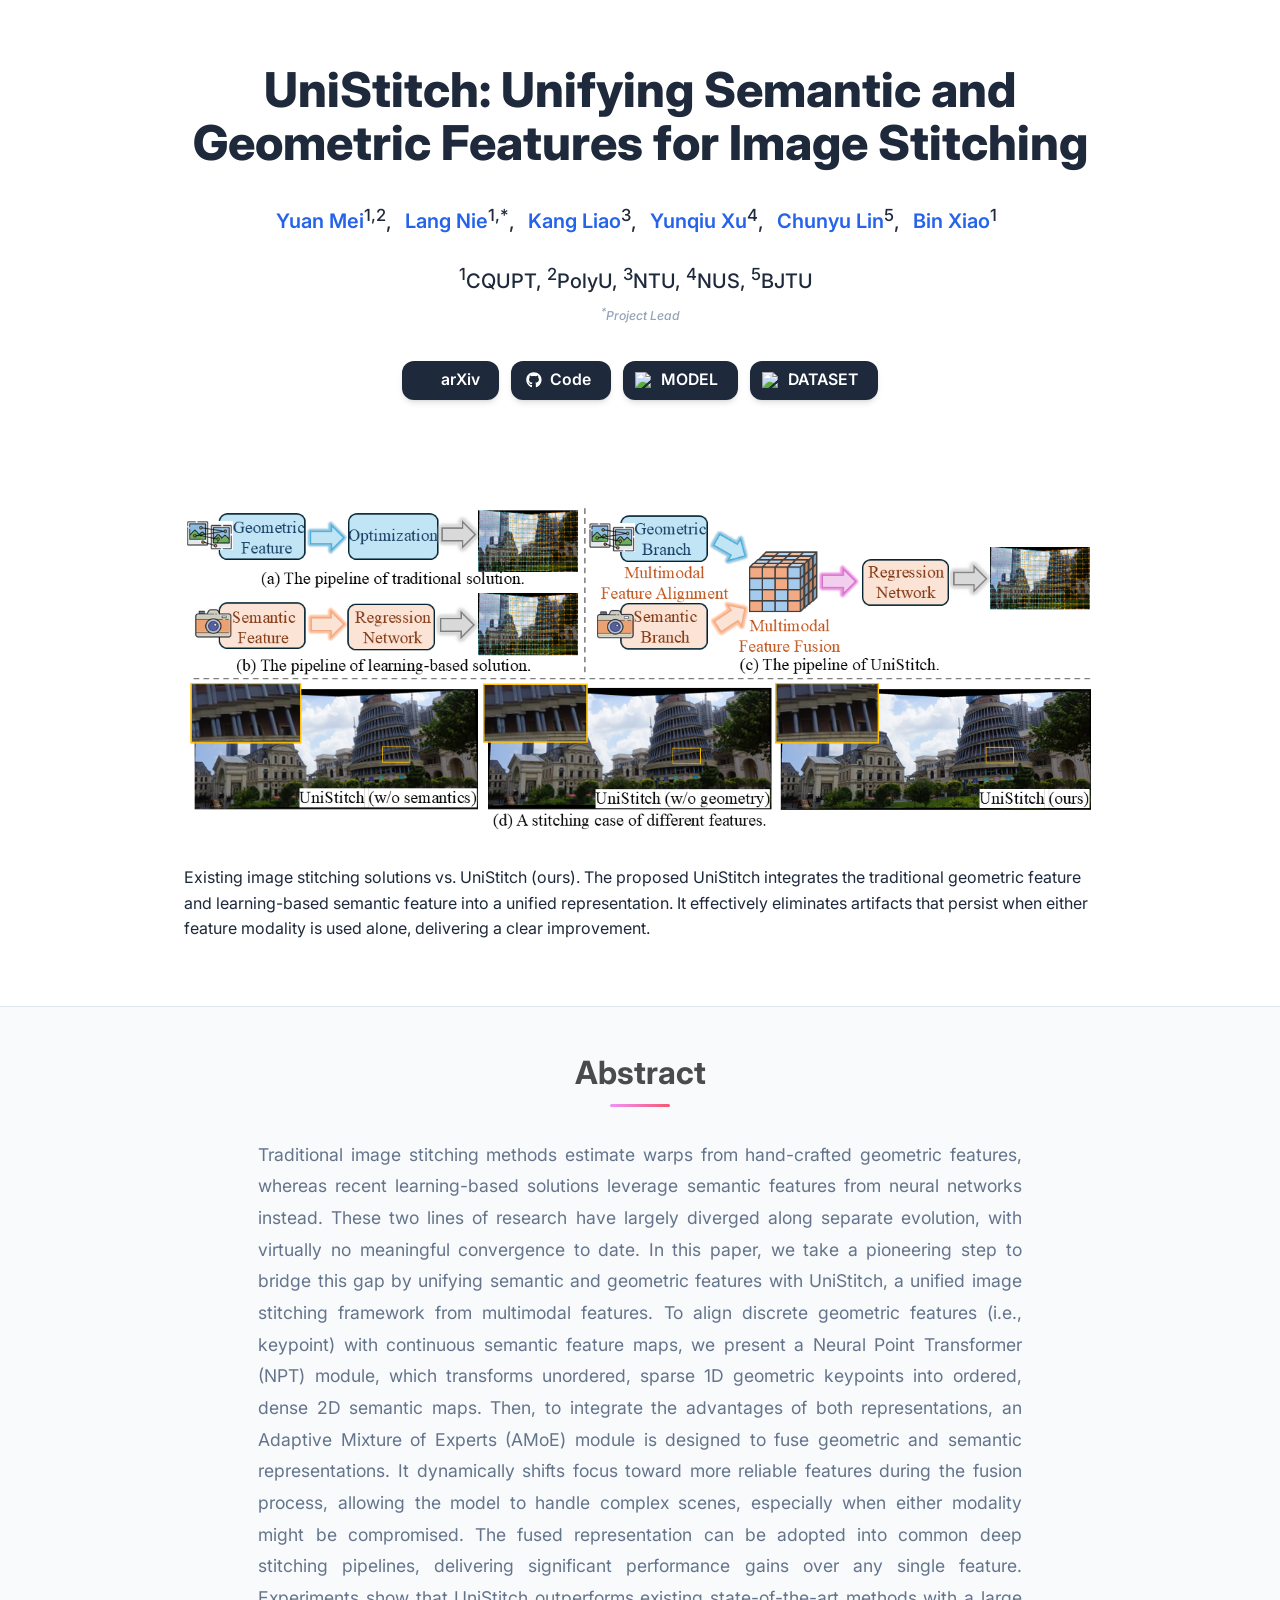
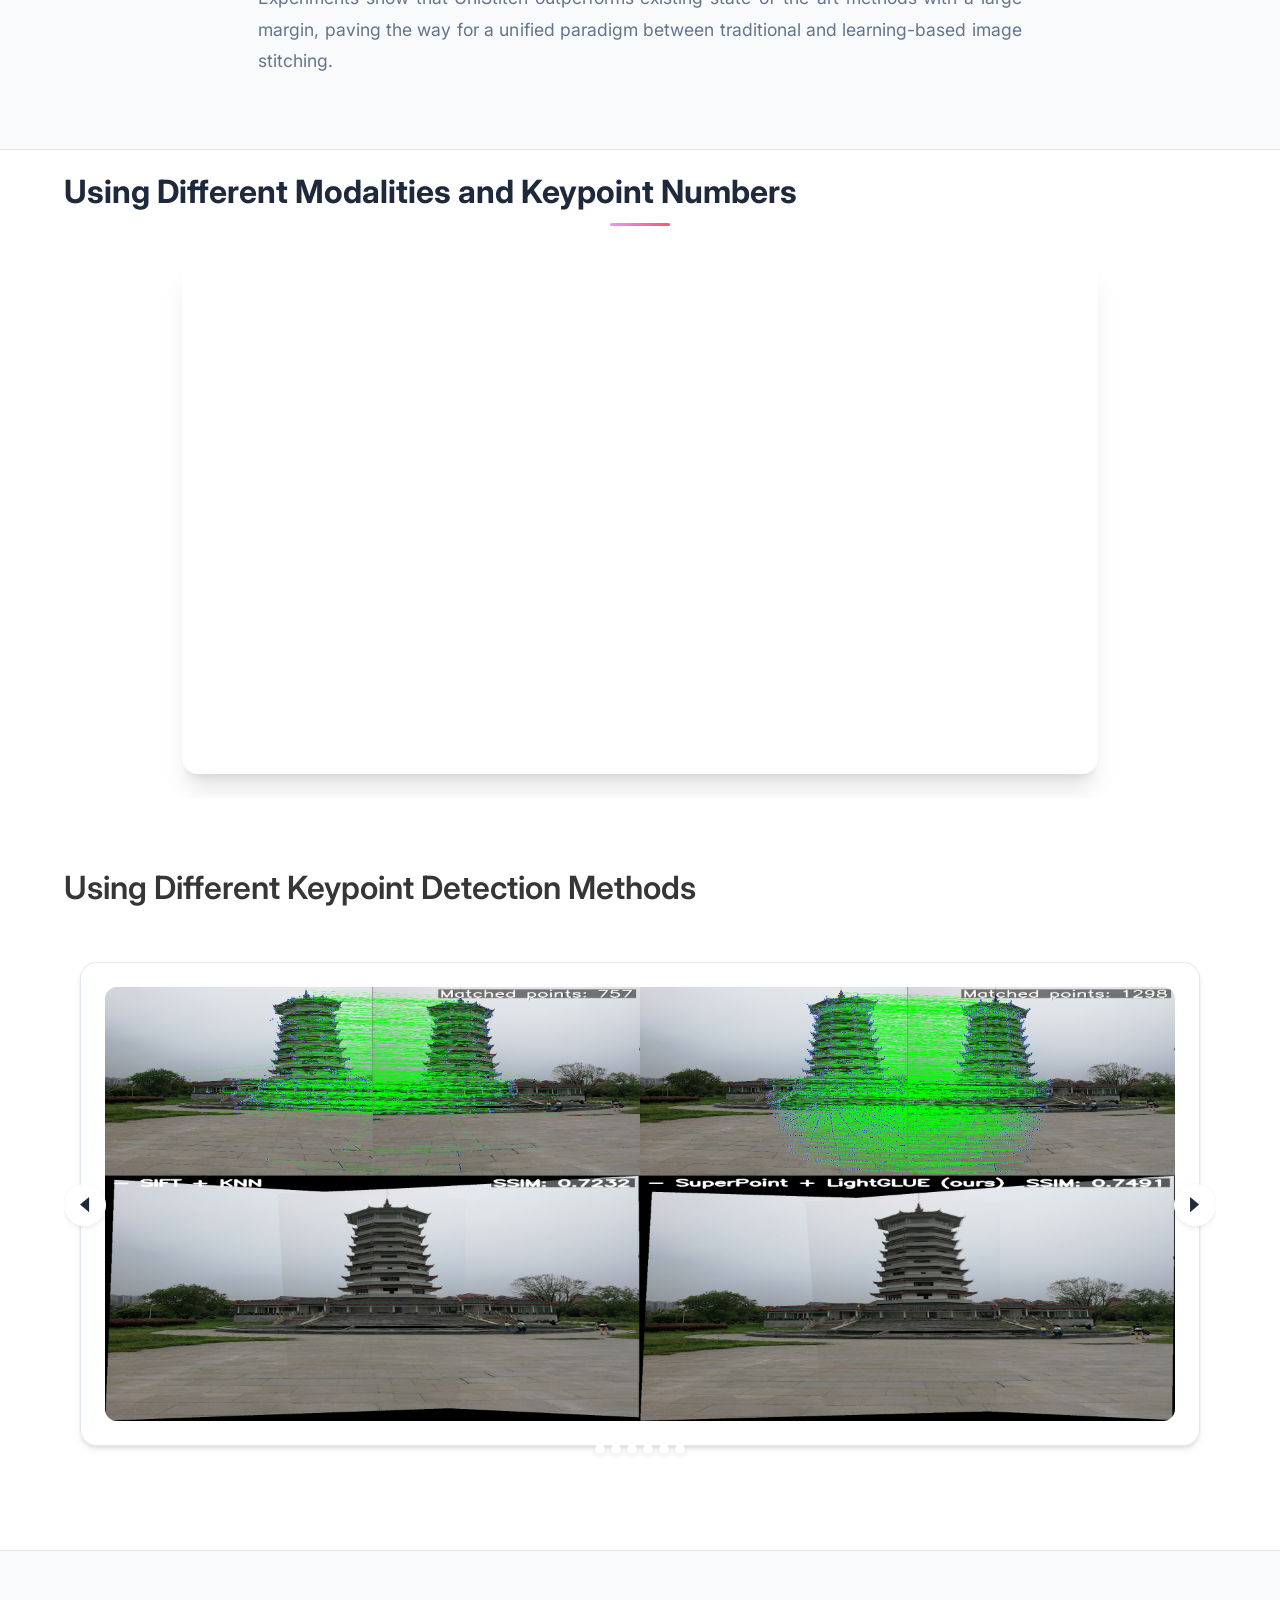
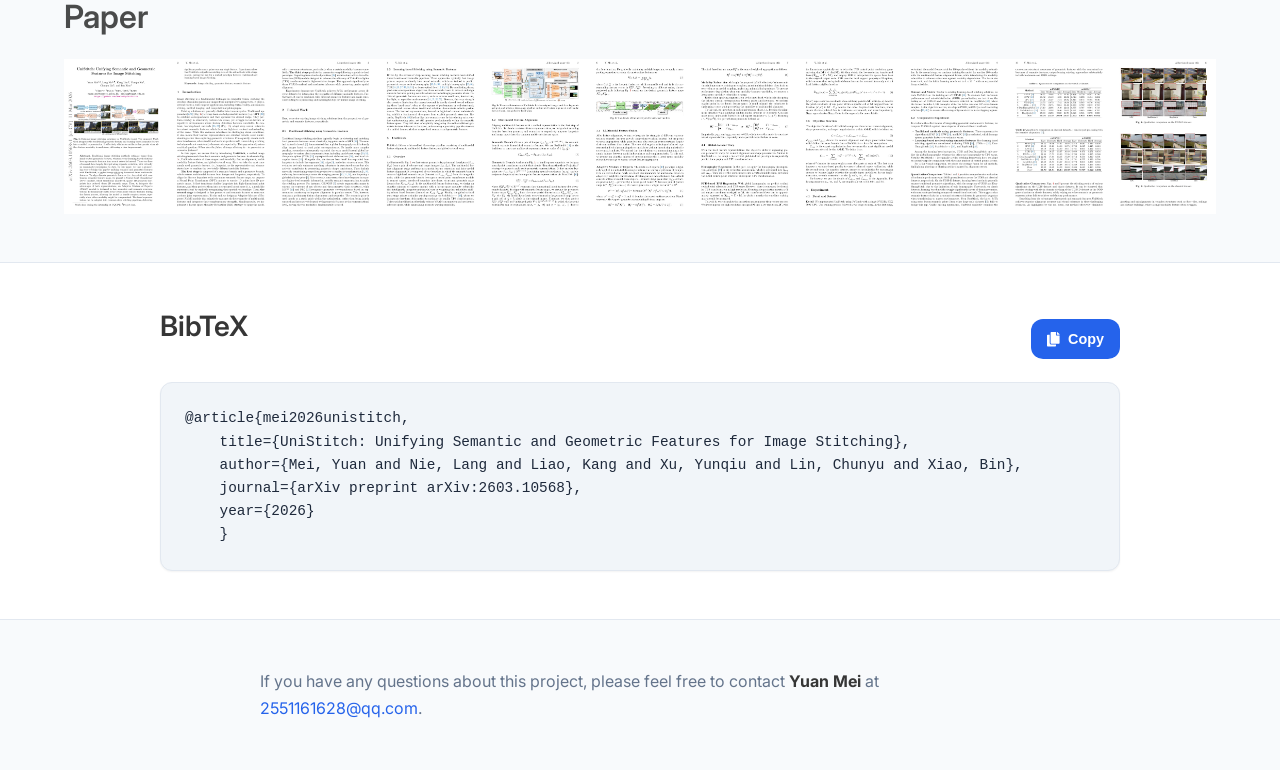
==== projects/unistitch/index.html @ 2cc9d04a "update projects" ====
<!DOCTYPE html>
<html lang="en">
<head>
  <meta charset="utf-8">
  <meta name="viewport" content="width=device-width, initial-scale=1">
  
  <!-- Primary Meta Tags -->
  <!-- TODO: Replace with your paper title and author names -->
  <meta name="title" content="PAPER_TITLE - AUTHOR_NAMES">
  <!-- TODO: Write a compelling 150-160 character description of your research -->
  <meta name="description" content="BRIEF_DESCRIPTION_OF_YOUR_RESEARCH_CONTRIBUTION_AND_FINDINGS">
  <!-- TODO: Add 5-10 relevant keywords for your research area -->
  <meta name="keywords" content="KEYWORD1, KEYWORD2, KEYWORD3, machine learning, computer vision, AI">
  <!-- TODO: List all authors -->
  <meta name="author" content="FIRST_AUTHOR_NAME, SECOND_AUTHOR_NAME">
  <meta name="robots" content="index, follow">
  <meta name="language" content="English">
  
  <!-- Open Graph / Facebook -->
  <meta property="og:type" content="article">
  <!-- TODO: Replace with your institution or lab name -->
  <meta property="og:site_name" content="INSTITUTION_OR_LAB_NAME">
  <!-- TODO: Same as paper title above -->
  <meta property="og:title" content="PAPER_TITLE">
  <!-- TODO: Same as description above -->
  <meta property="og:description" content="BRIEF_DESCRIPTION_OF_YOUR_RESEARCH_CONTRIBUTION_AND_FINDINGS">
  <!-- TODO: Replace with your actual website URL -->
  <meta property="og:url" content="https://YOUR_DOMAIN.com/YOUR_PROJECT_PAGE">
  <!-- TODO: Create a 1200x630px preview image and update path -->
  <meta property="og:image" content="https://YOUR_DOMAIN.com/static/images/social_preview.png">
  <meta property="og:image:width" content="1200">
  <meta property="og:image:height" content="630">
  <meta property="og:image:alt" content="PAPER_TITLE - Research Preview">
  <meta property="article:published_time" content="2024-01-01T00:00:00.000Z">
  <meta property="article:author" content="FIRST_AUTHOR_NAME">
  <meta property="article:section" content="Research">
  <meta property="article:tag" content="KEYWORD1">
  <meta property="article:tag" content="KEYWORD2">

  <!-- Twitter -->
  <meta name="twitter:card" content="summary_large_image">
  <!-- TODO: Replace with your lab/institution Twitter handle -->
  <meta name="twitter:site" content="@YOUR_TWITTER_HANDLE">
  <!-- TODO: Replace with first author's Twitter handle -->
  <meta name="twitter:creator" content="@AUTHOR_TWITTER_HANDLE">
  <!-- TODO: Same as paper title above -->
  <meta name="twitter:title" content="PAPER_TITLE">
  <!-- TODO: Same as description above -->
  <meta name="twitter:description" content="BRIEF_DESCRIPTION_OF_YOUR_RESEARCH_CONTRIBUTION_AND_FINDINGS">
  <!-- TODO: Same as social preview image above -->
  <meta name="twitter:image" content="https://YOUR_DOMAIN.com/static/images/social_preview.png">
  <meta name="twitter:image:alt" content="PAPER_TITLE - Research Preview">

  <!-- Academic/Research Specific -->
  <meta name="citation_title" content="PAPER_TITLE">
  <meta name="citation_author" content="FIRST_AUTHOR_LAST, FIRST_AUTHOR_FIRST">
  <meta name="citation_author" content="SECOND_AUTHOR_LAST, SECOND_AUTHOR_FIRST">
  <meta name="citation_publication_date" content="2024">
  <meta name="citation_conference_title" content="CONFERENCE_NAME">
  <meta name="citation_pdf_url" content="https://YOUR_DOMAIN.com/static/pdfs/paper.pdf">
  
  <!-- Additional SEO -->
  <meta name="theme-color" content="#2563eb">
  <meta name="msapplication-TileColor" content="#2563eb">
  <meta name="apple-mobile-web-app-capable" content="yes">
  <meta name="apple-mobile-web-app-status-bar-style" content="default">
  
  <!-- Preconnect for performance -->
  <link rel="preconnect" href="https://fonts.googleapis.com">
  <link rel="preconnect" href="https://fonts.gstatic.com" crossorigin>
  <link rel="preconnect" href="https://ajax.googleapis.com">
  <link rel="preconnect" href="https://documentcloud.adobe.com">
  <link rel="preconnect" href="https://cdn.jsdelivr.net">

  <!-- Font Awesome CSS-->
  <link rel="stylesheet" href="static/css/font-awesome.min.css">

  <!-- TODO: Replace with your paper title and authors -->
  <title>UniStitch: Unifying Semantic and Geometric Features for Image Stitching</title>
  
  <!-- Favicon and App Icons -->
  <link rel="icon" type="image/x-icon" href="static/images/favicon.ico">
  <link rel="apple-touch-icon" href="static/images/favicon.ico">
  
  <!-- Critical CSS - Load synchronously -->
  <link rel="stylesheet" href="static/css/bulma.min.css">
  <link rel="stylesheet" href="static/css/index.css">
  
  <!-- Non-critical CSS - Load asynchronously -->
  <link rel="preload" href="static/css/bulma-carousel.min.css" as="style" onload="this.onload=null;this.rel='stylesheet'">
  <link rel="preload" href="static/css/bulma-slider.min.css" as="style" onload="this.onload=null;this.rel='stylesheet'">
  <link rel="preload" href="static/css/fontawesome.all.min.css" as="style" onload="this.onload=null;this.rel='stylesheet'">
  <link rel="preload" href="https://cdn.jsdelivr.net/gh/jpswalsh/academicons@1/css/academicons.min.css" as="style" onload="this.onload=null;this.rel='stylesheet'">
  
  <!-- Fallback for browsers that don't support preload -->
  <noscript>
    <link rel="stylesheet" href="static/css/bulma-carousel.min.css">
    <link rel="stylesheet" href="static/css/bulma-slider.min.css">
    <link rel="stylesheet" href="static/css/fontawesome.all.min.css">
    <link rel="stylesheet" href="https://cdn.jsdelivr.net/gh/jpswalsh/academicons@1/css/academicons.min.css">
  </noscript>
  
  <!-- Fonts - Optimized loading -->
  <link href="https://fonts.googleapis.com/css2?family=Inter:wght@400;500;600;700;800&display=swap" rel="stylesheet">
  
  <!-- Defer non-critical JavaScript -->
  <script defer src="https://ajax.googleapis.com/ajax/libs/jquery/3.5.1/jquery.min.js"></script>
  <script defer src="https://documentcloud.adobe.com/view-sdk/main.js"></script>
  <script defer src="static/js/fontawesome.all.min.js"></script>
  <script defer src="static/js/bulma-carousel.min.js"></script>
  <script defer src="static/js/bulma-slider.min.js"></script>
  <script defer src="static/js/index.js"></script>
  
  <!-- Structured Data for Academic Papers -->
  <script type="application/ld+json">
  {
    "@context": "https://schema.org",
    "@type": "ScholarlyArticle",
    "headline": "PAPER_TITLE",
    "description": "BRIEF_DESCRIPTION_OF_YOUR_RESEARCH_CONTRIBUTION_AND_FINDINGS",
    "author": [
      {
        "@type": "Person",
        "name": "FIRST_AUTHOR_NAME",
        "affiliation": {
          "@type": "Organization",
          "name": "INSTITUTION_NAME"
        }
      },
      {
        "@type": "Person",
        "name": "SECOND_AUTHOR_NAME",
        "affiliation": {
          "@type": "Organization",
          "name": "INSTITUTION_NAME"
        }
      }
    ],
    "datePublished": "2024-01-01",
    "publisher": {
      "@type": "Organization",
      "name": "CONFERENCE_OR_JOURNAL_NAME"
    },
    "url": "https://YOUR_DOMAIN.com/YOUR_PROJECT_PAGE",
    "image": "https://YOUR_DOMAIN.com/static/images/social_preview.png",
    "keywords": ["KEYWORD1", "KEYWORD2", "KEYWORD3", "machine learning", "computer vision"],
    "abstract": "FULL_ABSTRACT_TEXT_HERE",
    "citation": "BIBTEX_CITATION_HERE",
    "isAccessibleForFree": true,
    "license": "https://creativecommons.org/licenses/by/4.0/",
    "mainEntity": {
      "@type": "WebPage",
      "@id": "https://YOUR_DOMAIN.com/YOUR_PROJECT_PAGE"
    },
    "about": [
      {
        "@type": "Thing",
        "name": "RESEARCH_AREA_1"
      },
      {
        "@type": "Thing", 
        "name": "RESEARCH_AREA_2"
      }
    ]
  }
  </script>
  
  <!-- Website/Organization Structured Data -->
  <script type="application/ld+json">
  {
    "@context": "https://schema.org",
    "@type": "Organization",
    "name": "INSTITUTION_OR_LAB_NAME",
    "url": "https://YOUR_INSTITUTION_WEBSITE.com",
    "logo": "https://YOUR_DOMAIN.com/static/images/favicon.ico",
    "sameAs": [
      "https://twitter.com/YOUR_TWITTER_HANDLE",
      "https://github.com/YOUR_GITHUB_USERNAME"
    ]
  }
  </script>


 <style>
  .box-image:hover .overlay {
    opacity: 1 !important;
  }
  .box-image {
    cursor: pointer;
  }

  .publication-video video {
    width: 100%;
    height: 100%;
    object-fit: contain; 
  }
</style>
</head>
<body>


  <main id="main-content">
  <section class="hero">
    <div class="hero-body">
      <div class="container is-max-desktop">
        <div class="columns is-centered">
          <div class="column has-text-centered">
            <!-- TODO: Replace with your paper title -->
            <h1 class="title is-1 publication-title">UniStitch: Unifying Semantic and Geometric Features for Image Stitching</h1>
            <div class="is-size-5 publication-authors">
              <!-- TODO: Replace with your paper authors and their personal links -->
              <span class="author-block">
                <a href="https://github.com/MmelodYy" target="_blank">Yuan Mei</a><sup>1,2</sup>,</span>
                <span class="author-block">
                  <a href="https://nie-lang.github.io/" target="_blank">Lang Nie</a><sup>1,*</sup>,</span>
                  <span class="author-block">
                    <a href="https://kangliao929.github.io/" target="_blank">Kang Liao</a><sup>3</sup>,
                  </span>
                  <span class="author-block">
                    <a href="https://mmelodyy.github.io/projects/unistitch/" target="_blank">Yunqiu Xu</a><sup>4</sup>,
                  </span>
                  <span class="author-block">
                    <a href="https://mmelodyy.github.io/projects/unistitch/" target="_blank">Chunyu Lin</a><sup>5</sup>,
                  </span>
                  <span class="author-block">
                    <a href="https://mmelodyy.github.io/projects/unistitch/" target="_blank"> Bin Xiao</a><sup>1</sup>
                  </span>
                  </div>

                  <div class="is-size-5 publication-authors">
                    <!-- TODO: Replace with your institution and conference/journal info -->
                    <span class="author-block"><sup>1</sup>CQUPT, <sup>2</sup>PolyU, <sup>3</sup>NTU, <sup>4</sup>NUS, <sup>5</sup>BJTU</span>
                    <!-- TODO: Remove this line if no equal contribution -->
                    <span class="eql-cntrb"><small><br><sup>*</sup>Project Lead</small></span>
                  </div>

            

                <!-- TODO: Update with your arXiv paper ID -->
                <span class="link-block">
                    <a href="https://arxiv.org/pdf/2603.10568" target="_blank"
                    class="external-link button is-normal is-rounded is-dark">
                    <span class="icon">
                        <i class="ai ai-arxiv"></i>
                    </span>
                    <span>arXiv</span>
                    </a>
                </span>
                  <!-- TODO: Replace with your GitHub repository URL -->
                  <span class="link-block">
                    <a href="https://github.com/MmelodYy/UniStitch" target="_blank"
                    class="external-link button is-normal is-rounded is-dark">
                    <span class="icon">
                      <i class="fab fa-github"></i>
                    </span>
                    <span>Code</span>
                  </a>
                </span>
               
                  <span class="link-block">
                    <a href="https://huggingface.co/Y5Y/UniStitch_model" target="_blank"
                    class="external-link button is-normal is-rounded is-dark">
                    <span class="icon">
                      <img src="https://huggingface.co/front/assets/huggingface_logo-noborder.svg" style="height: 1em; margin-right: 5px;">
                    </span>
                    <span>MODEL</span>
                  </a>
                </span>
                <span class="link-block">
                    <a href="https://huggingface.co/datasets/Y5Y/UniStitch_Dataset" target="_blank"
                    class="external-link button is-normal is-rounded is-dark">
                    <span class="icon">
                      <img src="https://huggingface.co/front/assets/huggingface_logo-noborder.svg" style="height: 1em; margin-right: 5px;">
                    </span>
                    <span>DATASET</span>
                  </a>
                </span>
            </div>
          </div>
        </div>
      </div>
    </div>
  </div>
</section>

<!-- Teaser image-->
  <section class="hero teaser">
    <div class="container is-max-desktop">
      <div class="hero-body">
        <p>
      <img src="static/images/fig1.png" alt="Learning from model weights" class="blend-img-background center-image" style="max-width: 100%; height: auto;" loading="lazy" />
        </p>
        <br>
        <p>
            Existing image stitching solutions vs. UniStitch (ours). The proposed UniStitch integrates the traditional geometric feature and learning-based semantic feature
into a unified representation. It effectively eliminates artifacts that persist when either feature modality is used alone, delivering a clear improvement.
          </p>
      </div>
    </div>
  </section>
  <!-- End teaser image -->

<!-- Paper abstract -->
<section class="section hero is-light">
  <div class="container is-max-desktop">
    <div class="columns is-centered has-text-centered">
      <div class="column is-four-fifths">
        <h2 class="title is-3">Abstract</h2>
        <div class="content has-text-justified">
          <!-- TODO: Replace with your paper abstract -->
          <p>
              Traditional image stitching methods estimate warps from
  hand-crafted geometric features, whereas recent learning-based solutions
  leverage semantic features from neural networks instead. These two lines
  of research have largely diverged along separate evolution, with virtually
  no meaningful convergence to date. In this paper, we take a pioneering step to bridge this gap by unifying semantic and geometric features
  with UniStitch, a unified image stitching framework from multimodal
  features. To align discrete geometric features (i.e., keypoint) with continuous semantic feature maps, we present a Neural Point Transformer
  (NPT) module, which transforms unordered, sparse 1D geometric keypoints into ordered, dense 2D semantic maps. Then, to integrate the
  advantages of both representations, an Adaptive Mixture of Experts
  (AMoE) module is designed to fuse geometric and semantic representations. It dynamically shifts focus toward more reliable features during
  the fusion process, allowing the model to handle complex scenes, especially when either modality might be compromised. The fused representation can be adopted into common deep stitching pipelines, delivering significant performance gains over any single feature. Experiments show
  that UniStitch outperforms existing state-of-the-art methods with a large
  margin, paving the way for a unified paradigm between traditional and
  learning-based image stitching.
          </p>
        </div>
      </div>
    </div>
  </div>
</section>
<!-- End paper abstract -->

<!-- Teaser video -->
<section class="hero is-small">
  <div class="hero-body">
    <div class="container">
      <h2 class="title is-3">Using Different Modalities and Keypoint Numbers</h2>
      <div class="columns is-centered has-text-centered">
        <div class="column is-four-fifths">
          
          <div class="publication-video">
            <video controls autoplay muted playsinline>
              <source src="static/videos/Video.mp4" type="video/mp4">
            </video>
          </div>
        </div>
      </div>
    </div>
  </div>
</section>
<!-- Teaser video -->


<!-- Image carousel -->
<section class="section hero is-small">
  <div class="hero-body">
    <div class="container">
      <h2 class="title">Using Different Keypoint Detection Methods</h2>
      <div id="results-carousel" class="carousel results-carousel">
       <div class="item">
        <!-- TODO: Replace with your research result images -->
        <img src="static/images/000006.jpg" alt="First research result visualization" loading="lazy"/>
        <!-- TODO: Replace with description of this result -->
        <!-- <h2 class="subtitle has-text-centered">
           Qualitative comparison on the UDIS-D dataset.
        </h2> -->
      </div>
      <div class="item">
        <!-- Your image here -->
        <img src="static/images/000008.jpg" alt="Second research result visualization" loading="lazy"/>
        <!-- <h2 class="subtitle has-text-centered">
          Qualitative comparison on the classical dataset.
        </h2> -->
      </div>
      <div class="item">
        <!-- Your image here -->
        <img src="static/images/000023.jpg" alt="Second research result visualization" loading="lazy"/>
        <!-- <h2 class="subtitle has-text-centered">
          Qualitative comparison on the classical dataset.
        </h2> -->
      </div>
      <div class="item">
        <!-- Your image here -->
        <img src="static/images/000035.jpg" alt="Second research result visualization" loading="lazy"/>
        <!-- <h2 class="subtitle has-text-centered">
          Qualitative comparison on the classical dataset.
        </h2> -->
      </div>
      <div class="item">
        <!-- Your image here -->
        <img src="static/images/000058.jpg" alt="Second research result visualization" loading="lazy"/>
        <!-- <h2 class="subtitle has-text-centered">
          Qualitative comparison on the classical dataset.
        </h2> -->
      </div>
      <div class="item">
        <!-- Your image here -->
        <img src="static/images/000060.jpg" alt="Second research result visualization" loading="lazy"/>
        <!-- <h2 class="subtitle has-text-centered">
          Qualitative comparison on the classical dataset.
        </h2> -->
      </div>
    
  </div>
</div>
</div>
</section>
<!-- End image carousel -->

<section class="section hero is-light" id="paper_view">
    <div class="container">
        <div class="row">
            <div class="col-md-12">
                <h2 class="title">Paper</h2>
                <a href="https://arxiv.org/pdf/2603.10568" target="_blank" rel="noopener noreferrer">
                    <div class="box-image no-mt" style="position: relative; display: block; overflow: hidden;">
                        <img src="static/images/paper.jpg" alt="Unistitch_paper" class="img-fluid image1" loading="lazy" style="width: 100%; height: auto; display: block;">
                        <div class="overlay d-flex align-items-center justify-content-center" style="position: absolute; top: 0; left: 0; width: 100%; height: 100%; background: rgba(181, 220, 233, 0.7);; opacity: 0; transition: opacity 0.3s ease; display: flex; align-items: center; justify-content: center;">
                            <span style="border: 2px solid white; border-radius: 8px; padding: 12px 24px; color: white; font-size: 1.2rem; background: transparent;">
                                <i class="fa fa-link" style="margin-right: 8px;"></i> arXiv Preprint
                            </span>
                        </div>
                    </div>
                </a>
            </div>
        </div>
    </div>
</section>


<!--BibTex citation -->
  <section class="section" id="BibTeX">
    <div class="container is-max-desktop content">
      <div class="bibtex-header">
        <h2 class="title">BibTeX</h2>
        <button class="copy-bibtex-btn" onclick="copyBibTeX()" title="Copy BibTeX to clipboard">
          <i class="fas fa-copy"></i>
          <span class="copy-text">Copy</span>
        </button>
      </div>
      <pre id="bibtex-code"><code>@article{mei2026unistitch,
    title={UniStitch: Unifying Semantic and Geometric Features for Image Stitching},
    author={Mei, Yuan and Nie, Lang and Liao, Kang and Xu, Yunqiu and Lin, Chunyu and Xiao, Bin},
    journal={arXiv preprint arXiv:2603.10568},
    year={2026}
    }
</code></pre>
    </div>
</section>
<!--End BibTex citation -->


  <footer class="footer">
  <div class="container">
    <div class="columns is-centered">
      <div class="column is-8">
        <div class="content">

          <p>
            If you have any questions about this project, please feel free to contact 
            <strong>Yuan Mei</strong> at 
            <a href="mailto:2551161628@qq.com">2551161628@qq.com</a>.
        </p>

        </div>
      </div>
    </div>
  </div>
</footer>

<!-- Statcounter tracking code -->
  
<!-- You can add a tracker to track page visits by creating an account at statcounter.com -->

    <!-- End of Statcounter Code -->

  </body>
  </html>
---- projects/unistitch/static/css/index.css ----
/* Modern CSS Variables for consistent theming */
:root {
  --primary-color: #2563eb;
  --primary-hover: #1d4ed8;
  --secondary-color: #64748b;
  --accent-color: #0ea5e9;
  --text-primary: #1e293b;
  --text-secondary: #64748b;
  --text-light: #94a3b8;
  --background-primary: #ffffff;
  --background-secondary: #f8fafc;
  --background-accent: #f1f5f9;
  --border-color: #e2e8f0;
  --shadow-sm: 0 1px 2px 0 rgb(0 0 0 / 0.05);
  --shadow-md: 0 4px 6px -1px rgb(0 0 0 / 0.1), 0 2px 4px -2px rgb(0 0 0 / 0.1);
  --shadow-lg: 0 10px 15px -3px rgb(0 0 0 / 0.1), 0 4px 6px -4px rgb(0 0 0 / 0.1);
  --shadow-xl: 0 20px 25px -5px rgb(0 0 0 / 0.1), 0 8px 10px -6px rgb(0 0 0 / 0.1);
  --gradient-primary: linear-gradient(135deg, #667eea 0%, #764ba2 100%);
  --gradient-accent: linear-gradient(135deg, #f093fb 0%, #f5576c 100%);
  --gradient-subtle: linear-gradient(135deg, #ffecd2 0%, #fcb69f 100%);
  --border-radius: 12px;
  --border-radius-lg: 16px;
  --transition: all 0.3s cubic-bezier(0.4, 0, 0.2, 1);
}

/* Smooth scrolling for better UX */
html {
  scroll-behavior: smooth;
}

body {
  font-family: 'Inter', 'Segoe UI', -apple-system, BlinkMacSystemFont, sans-serif;
  color: var(--text-primary);
  line-height: 1.6;
  font-size: 16px;
  background-color: var(--background-primary);
  -webkit-font-smoothing: antialiased;
  -moz-osx-font-smoothing: grayscale;
}


/* Modern Button Styles */
.button {
  border-radius: var(--border-radius) !important;
  font-weight: 600 !important;
  transition: var(--transition) !important;
  border: 2px solid transparent !important;
  position: relative;
  overflow: hidden;
}

.button.is-dark {
  background: var(--text-primary) !important;
  border: none !important;
  color: white !important;
  box-shadow: var(--shadow-md);
}

.button.is-dark:hover {
  transform: translateY(-2px);
  box-shadow: var(--shadow-lg);
  background: var(--primary-color) !important;
}

.button.is-dark:active {
  transform: translateY(0);
  box-shadow: var(--shadow-md);
}

.footer .icon-link {
    font-size: 25px;
    color: var(--text-secondary);
    transition: var(--transition);
}

.footer .icon-link:hover {
    color: var(--primary-color);
    transform: translateY(-2px);
}

.link-block a {
    margin: 8px 4px;
}

.dnerf {
  font-variant: small-caps;
}


/* Hero Section Modernization */
.hero {
  position: relative;
  overflow: hidden;
}

.hero.is-light {
  background: var(--background-secondary);
  border-top: 1px solid var(--border-color);
  border-bottom: 1px solid var(--border-color);
}

.hero-body {
  padding: 4rem 1.5rem;
}

.teaser .hero-body {
  padding-top: 2rem;
  padding-bottom: 4rem;
}

.teaser {
  font-family: 'Inter', sans-serif;
}


/* Publication Content Styling */
.publication-title {
    font-family: 'Inter', sans-serif !important;
    font-weight: 800 !important;
    color: var(--text-primary) !important;
    margin-bottom: 2rem !important;
    line-height: 1.1 !important;
}

.publication-banner {
  max-height: 70vh;
  border-radius: var(--border-radius-lg);
  overflow: hidden;
  box-shadow: var(--shadow-xl);
  margin: 2rem 0;
}

.publication-banner video {
  position: relative;
  left: auto;
  top: auto;
  transform: none;
  object-fit: cover;
  width: 100%;
  height: 100%;
  border-radius: var(--border-radius-lg);
}

.publication-header .hero-body {
  padding: 6rem 1.5rem 4rem;
}

.publication-authors {
    font-family: 'Inter', sans-serif !important;
    font-weight: 500;
    margin-bottom: 1.5rem;
}

.publication-venue {
    color: var(--text-secondary);
    width: fit-content;
    font-weight: 600;
    background: var(--background-accent);
    padding: 0.5rem 1rem;
    border-radius: var(--border-radius);
    margin-top: 1rem;
    display: inline-block;
}

.publication-awards {
    color: #ef4444;
    width: fit-content;
    font-weight: 700;
    background: linear-gradient(135deg, #fef2f2, #fee2e2);
    padding: 0.5rem 1rem;
    border-radius: var(--border-radius);
    border-left: 4px solid #ef4444;
    margin-top: 1rem;
}

.publication-authors a {
   color: var(--primary-color) !important;
   text-decoration: none;
   font-weight: 600;
   transition: var(--transition);
   position: relative;
}

.publication-authors a::after {
    content: '';
    position: absolute;
    width: 0;
    height: 2px;
    bottom: -2px;
    left: 0;
    background: var(--gradient-accent);
    transition: var(--transition);
}

.publication-authors a:hover::after {
    width: 100%;
}

.publication-authors a:hover {
    color: var(--primary-hover) !important;
}

.author-block {
  display: inline-block;
  margin-right: 0.5rem;
}

.publication-banner img {
  border-radius: var(--border-radius-lg);
  box-shadow: var(--shadow-lg);
  transition: var(--transition);
}

.publication-banner img:hover {
  transform: scale(1.02);
  box-shadow: var(--shadow-xl);
}

/* Modern Video and Carousel Styling */
.publication-video {
    position: relative;
    width: 100%;
    height: 0;
    padding-bottom: 56.25%;
    overflow: hidden;
    border-radius: var(--border-radius-lg) !important;
    box-shadow: var(--shadow-xl);
    transition: var(--transition);
}


.publication-video:hover {
    transform: translateY(-4px);
    box-shadow: var(--shadow-xl);
}

.publication-video iframe {
    position: absolute;
    top: 0;
    left: 0;
    width: 100%;
    height: 100%;
    border-radius: var(--border-radius-lg);
}

.publication-body img {
  border-radius: var(--border-radius);
  box-shadow: var(--shadow-md);
  transition: var(--transition);
}

.publication-body img:hover {
  transform: translateY(-2px);
  box-shadow: var(--shadow-lg);
}

.results-carousel {
  overflow: hidden;
  padding: 1rem 0;
}

.results-carousel .item {
  margin: 1rem;
  overflow: hidden;
  padding: 1.5rem;
  font-size: 0;
  background: var(--background-primary);
  border-radius: var(--border-radius-lg);
  box-shadow: var(--shadow-md);
  transition: var(--transition);
  border: 1px solid var(--border-color);
}

.results-carousel .item:hover {
  transform: translateY(-4px);
  box-shadow: var(--shadow-lg);
}

.results-carousel .item img,
.results-carousel video {
  margin: 0;
  border-radius: var(--border-radius);
  width: 100%;
  height: auto;
}

.results-carousel .subtitle {
  font-size: 1rem !important;
  color: var(--text-secondary);
  margin-top: 1rem;
  font-weight: 500;
}

/* Pagination and Misc Improvements */
.slider-pagination .slider-page {
  background: var(--primary-color);
  border-radius: 50%;
  transition: var(--transition);
}

.slider-pagination .slider-page.is-active {
  background: var(--primary-hover);
  transform: scale(1.2);
}

.eql-cntrb { 
  font-size: 0.875rem;
  color: var(--text-light);
  font-style: italic;
}

/* Section Titles */
.title.is-3 {
  font-family: 'Inter', sans-serif !important;
  font-weight: 700 !important;
  color: var(--text-primary);
  margin-bottom: 2rem !important;
  position: relative;
  padding-bottom: 1rem;
}

.title.is-3::after {
  content: '';
  position: absolute;
  bottom: 0;
  left: 50%;
  transform: translateX(-50%);
  width: 60px;
  height: 3px;
  background: var(--gradient-accent);
  border-radius: 2px;
}

/* Content Improvements */
.content.has-text-justified {
  font-size: 1.1rem;
  line-height: 1.8;
  color: var(--text-secondary);
}

.content.has-text-justified p {
  margin-bottom: 1.5rem;
}

/* Footer Improvements */
.footer {
  background: var(--background-secondary);
  border-top: 1px solid var(--border-color);
  padding: 3rem 1.5rem;
}

.footer .content {
  color: var(--text-secondary);
  line-height: 1.7;
}

.footer a {
  color: var(--primary-color);
  text-decoration: none;
  transition: var(--transition);
}

.footer a:hover {
  color: var(--primary-hover);
  text-decoration: underline;
}

/* BibTeX Styling */
pre {
  background: var(--background-accent) !important;
  border: 1px solid var(--border-color) !important;
  border-radius: var(--border-radius) !important;
  padding: 1.5rem !important;
  font-size: 0.9rem !important;
  overflow-x: auto;
  box-shadow: var(--shadow-sm);
}

code {
  background: var(--background-accent) !important;
  color: var(--text-primary) !important;
  font-family: 'SF Mono', 'Monaco', 'Cascadia Code', 'Roboto Mono', monospace !important;
}

/* BibTeX Section Improvements */
.bibtex-header {
  display: flex;
  justify-content: space-between;
  align-items: center;
  margin-bottom: 1rem;
}

.copy-bibtex-btn {
  background: var(--primary-color);
  color: white;
  border: none;
  border-radius: var(--border-radius);
  padding: 0.75rem 1rem;
  font-size: 0.9rem;
  font-weight: 600;
  cursor: pointer;
  transition: var(--transition);
  display: inline-flex;
  align-items: center;
  gap: 0.5rem;
}

.copy-bibtex-btn:hover {
  background: var(--primary-hover);
  transform: translateY(-2px);
  box-shadow: var(--shadow-md);
}

.copy-bibtex-btn.copied {
  background: #10b981;
}

.copy-bibtex-btn.copied .copy-text::after {
  content: "ied!";
}

/* Scroll to Top Button */
.scroll-to-top {
  position: fixed;
  bottom: 2rem;
  right: 2rem;
  width: 50px;
  height: 50px;
  background: var(--primary-color);
  color: white;
  border: none;
  border-radius: 50%;
  cursor: pointer;
  opacity: 0;
  visibility: hidden;
  transition: var(--transition);
  z-index: 999;
  display: flex;
  align-items: center;
  justify-content: center;
  font-size: 1.2rem;
  box-shadow: var(--shadow-lg);
}

.scroll-to-top:hover {
  background: var(--primary-hover);
  transform: translateY(-3px);
  box-shadow: var(--shadow-xl);
}

.scroll-to-top.visible {
  opacity: 1;
  visibility: visible;
}


/* More Works Dropdown */
.more-works-container {
  position: fixed;
  top: 2rem;
  right: 2rem;
  z-index: 1000;
}

.more-works-btn {
  background: var(--background-primary);
  color: var(--text-primary);
  border: 2px solid var(--border-color);
  border-radius: var(--border-radius-lg);
  padding: 0.75rem 1.25rem;
  font-weight: 600;
  font-size: 0.9rem;
  box-shadow: var(--shadow-md);
  transition: var(--transition);
  cursor: pointer;
  text-decoration: none;
  display: inline-flex;
  align-items: center;
  gap: 0.5rem;
  font-family: 'Inter', sans-serif;
}

.more-works-btn:hover {
  transform: translateY(-2px);
  box-shadow: var(--shadow-lg);
  background: var(--background-secondary);
  border-color: var(--primary-color);
}

.more-works-btn .dropdown-arrow {
  transition: var(--transition);
  font-size: 0.8rem;
}

.more-works-btn.active .dropdown-arrow {
  transform: rotate(180deg);
}

.more-works-dropdown {
  position: absolute;
  top: calc(100% + 0.5rem);
  right: 0;
  width: 400px;
  max-width: 90vw;
  background: var(--background-primary);
  border: 1px solid var(--border-color);
  border-radius: var(--border-radius-lg);
  box-shadow: var(--shadow-xl);
  opacity: 0;
  visibility: hidden;
  transform: translateY(-10px);
  transition: var(--transition);
  max-height: 70vh;
  overflow-y: auto;
}

.more-works-dropdown.show {
  opacity: 1;
  visibility: visible;
  transform: translateY(0);
}

.dropdown-header {
  display: flex;
  justify-content: space-between;
  align-items: center;
  padding: 1.5rem 1.5rem 1rem;
  border-bottom: 1px solid var(--border-color);
}

.dropdown-header h4 {
  margin: 0;
  font-size: 1.1rem;
  font-weight: 700;
  color: var(--text-primary);
}

.close-btn {
  background: none;
  border: none;
  color: var(--text-secondary);
  cursor: pointer;
  padding: 0.5rem;
  border-radius: var(--border-radius);
  transition: var(--transition);
}

.close-btn:hover {
  background: var(--background-accent);
  color: var(--text-primary);
}

.works-list {
  padding: 1rem;
}

.work-item {
  display: flex;
  align-items: flex-start;
  justify-content: space-between;
  padding: 1rem;
  border-radius: var(--border-radius);
  text-decoration: none;
  color: inherit;
  transition: var(--transition);
  margin-bottom: 0.5rem;
}

.work-item:hover {
  background: var(--background-accent);
  transform: translateX(4px);
}

.work-info h5 {
  margin: 0 0 0.5rem 0;
  font-size: 1rem;
  font-weight: 500;
  color: var(--text-primary);
}

.work-info p {
  margin: 0 0 0.5rem 0;
  font-size: 0.9rem;
  color: var(--text-secondary);
  line-height: 1.4;
}

.work-venue {
  font-size: 0.8rem;
  color: var(--text-light);
  font-style: italic;
}

.work-item .fas {
  color: var(--text-light);
  font-size: 0.9rem;
  margin-top: 0.2rem;
  flex-shrink: 0;
}


/* Mobile Responsive Improvements */
@media screen and (max-width: 768px) {
  .hero-body {
    padding: 2rem 1rem;
  }
  
  .publication-header .hero-body {
    padding: 3rem 1rem 2rem;
  }
  
  .publication-title {
    font-size: 2.5rem !important;
    line-height: 1.2 !important;
    margin-bottom: 1.5rem !important;
  }
  
  .publication-authors {
    font-size: 1rem !important;
  }
  
  .button {
    margin: 0.25rem !important;
    font-size: 0.875rem !important;
    padding: 0.75rem 1rem !important;
  }
  
  .more-works-container {
    bottom: 2rem;
    right: 1rem;
    top: auto;
  }
  
  .more-works-btn {
    padding: 0.6rem 1rem;
    font-size: 0.8rem;
  }
  
  .more-works-dropdown {
    width: calc(100vw - 2rem);
    right: -1rem;
    bottom: calc(100% + 0.5rem);
    top: auto;
  }
  
  .results-carousel .item {
    margin: 0.5rem;
    padding: 1rem;
  }
  
  .teaser .hero-body {
    padding: 1rem;
  }
  
  .content.has-text-justified {
    font-size: 1rem;
  }
}

@media screen and (max-width: 480px) {
  .publication-title {
    font-size: 2rem !important;
  }
  
  .hero-body {
    padding: 1.5rem 0.75rem;
  }
  
  .more-works-container {
    position: fixed;
    bottom: 2rem;
    right: 1rem;
    z-index: 1000;
  }
  
  .more-works-btn {
    padding: 0.5rem 0.75rem;
    font-size: 0.75rem;
  }
  
  .more-works-dropdown {
    position: absolute;
    bottom: calc(100% + 0.5rem);
    right: 0;
    width: calc(100vw - 2rem);
    max-width: 90vw;
  }
  
  .link-block {
    display: block;
    margin-bottom: 0.5rem;
  }
  
  .button {
    width: 100%;
    justify-content: center;
  }
}

/* Tablet Responsive */
@media screen and (min-width: 769px) and (max-width: 1024px) {
  .hero-body {
    padding: 3rem 2rem;
  }
  
  .publication-header .hero-body {
    padding: 4rem 2rem 3rem;
  }
}

/* Animation for page load */
@keyframes fadeInUp {
  from {
    opacity: 0;
    transform: translateY(30px);
  }
  to {
    opacity: 1;
    transform: translateY(0);
  }
}

.hero, .section {
  animation: fadeInUp 0.6s ease-out;
}

/* Improved focus states for accessibility */
.button:focus,
.related-works-btn:focus,
a:focus {
  outline: 2px solid var(--primary-color);
  outline-offset: 2px;
}


/* Print styles */
@media print {
  .more-works-container {
    display: none;
  }
  
  .hero, .section {
    animation: none;
  }
  
  .button {
    background: transparent !important;
    color: var(--text-primary) !important;
    box-shadow: none !important;
  }
}
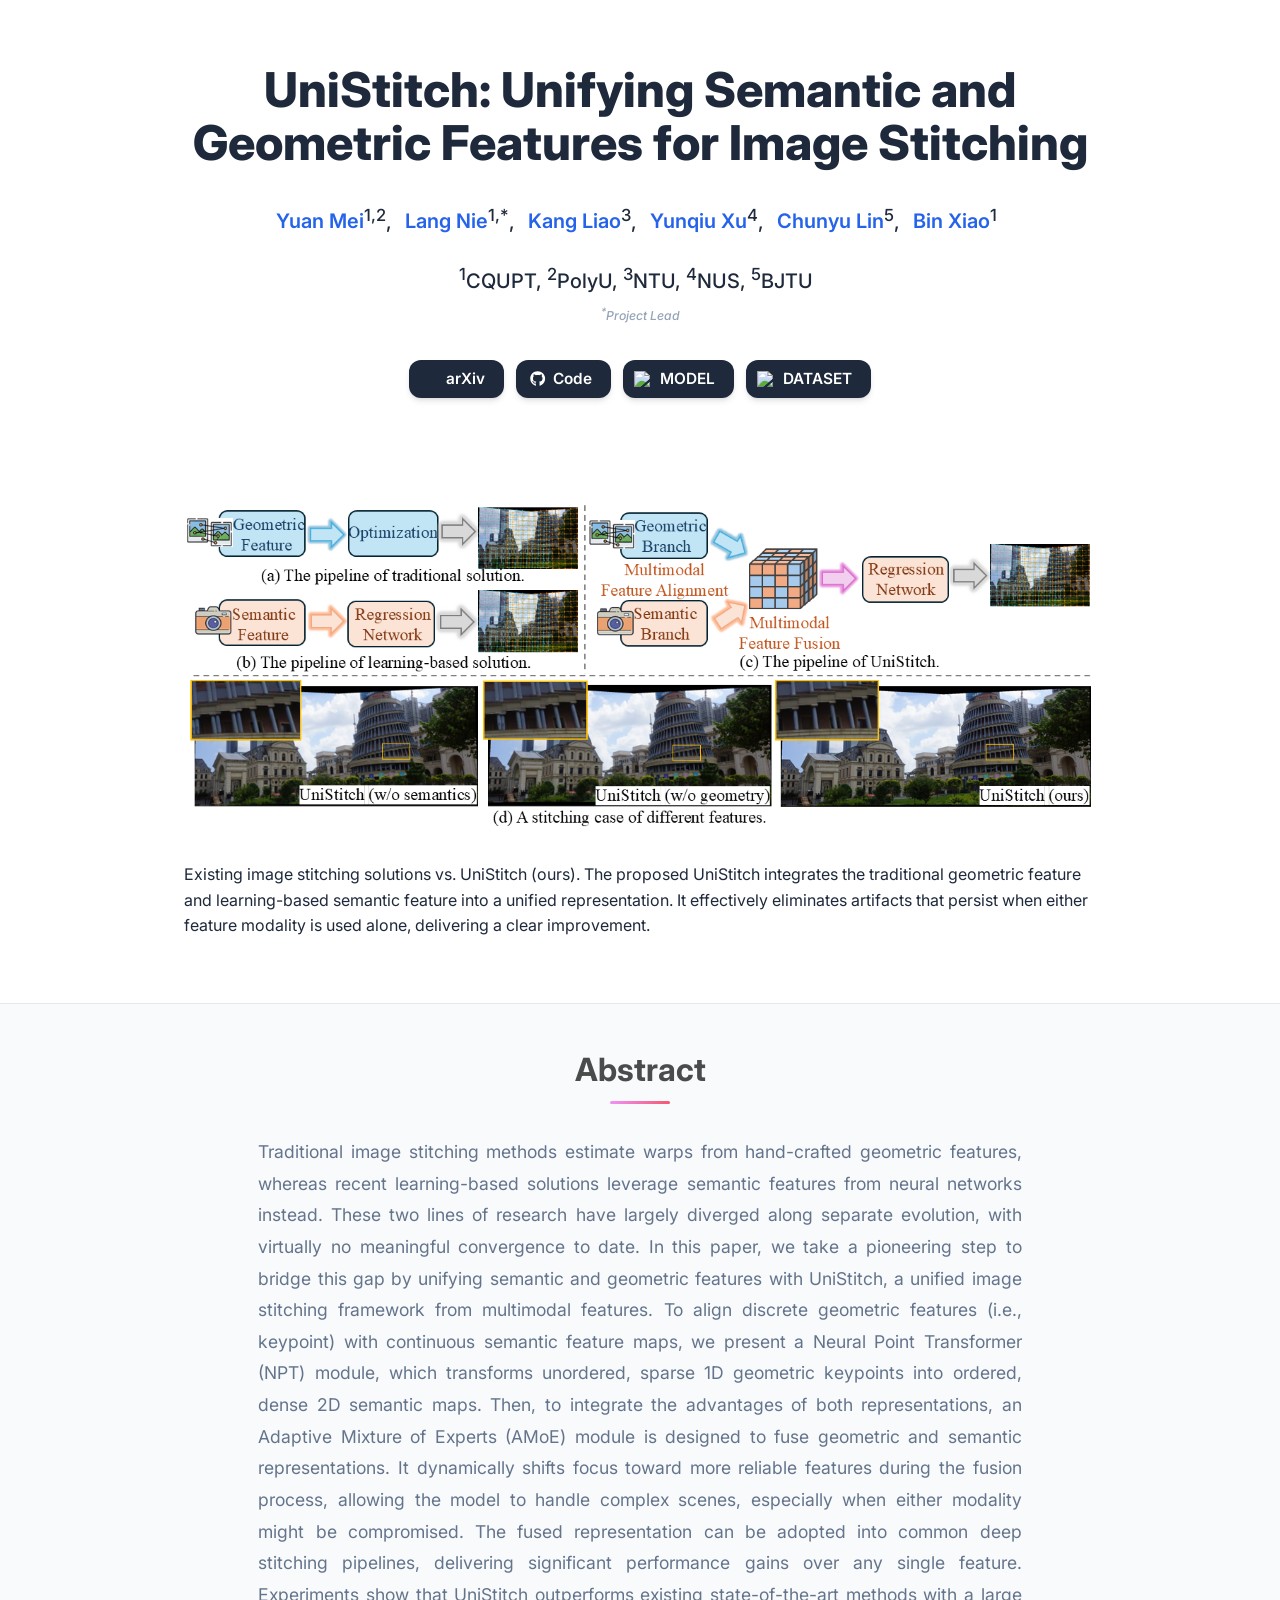
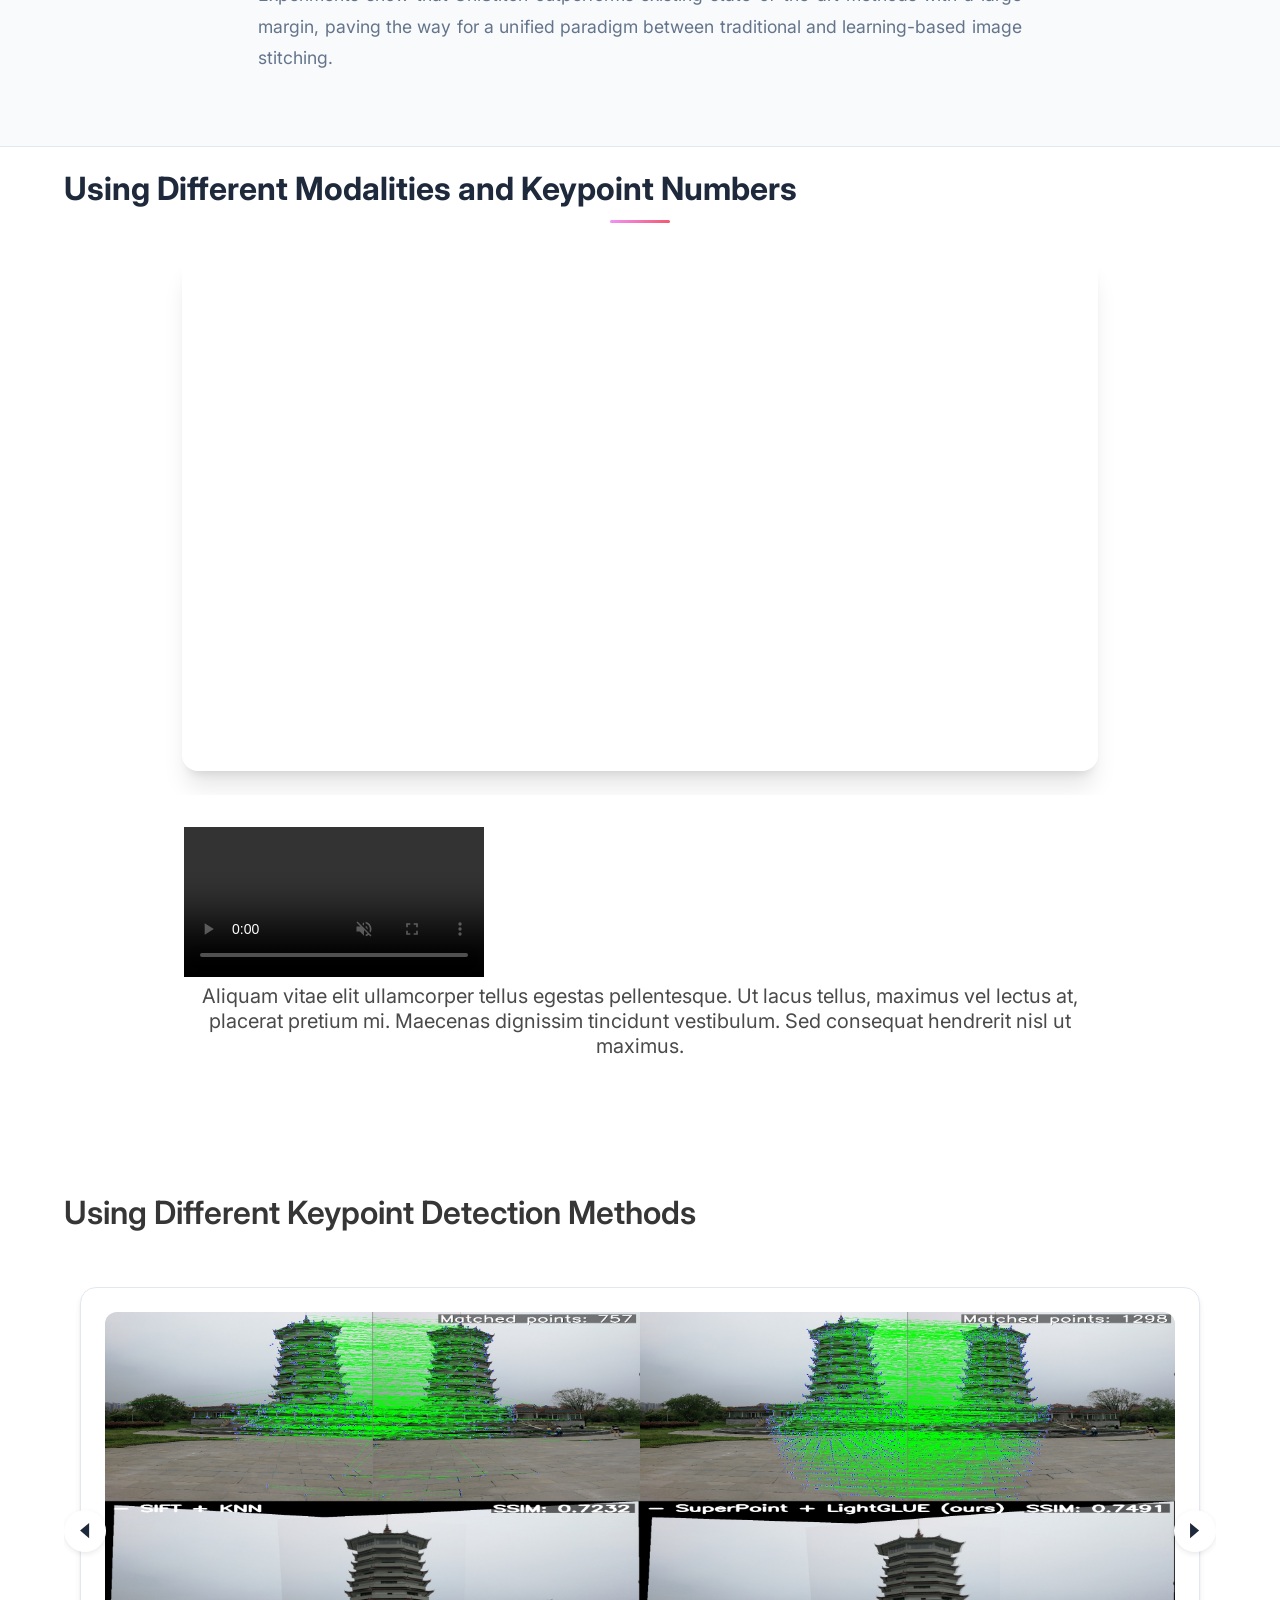
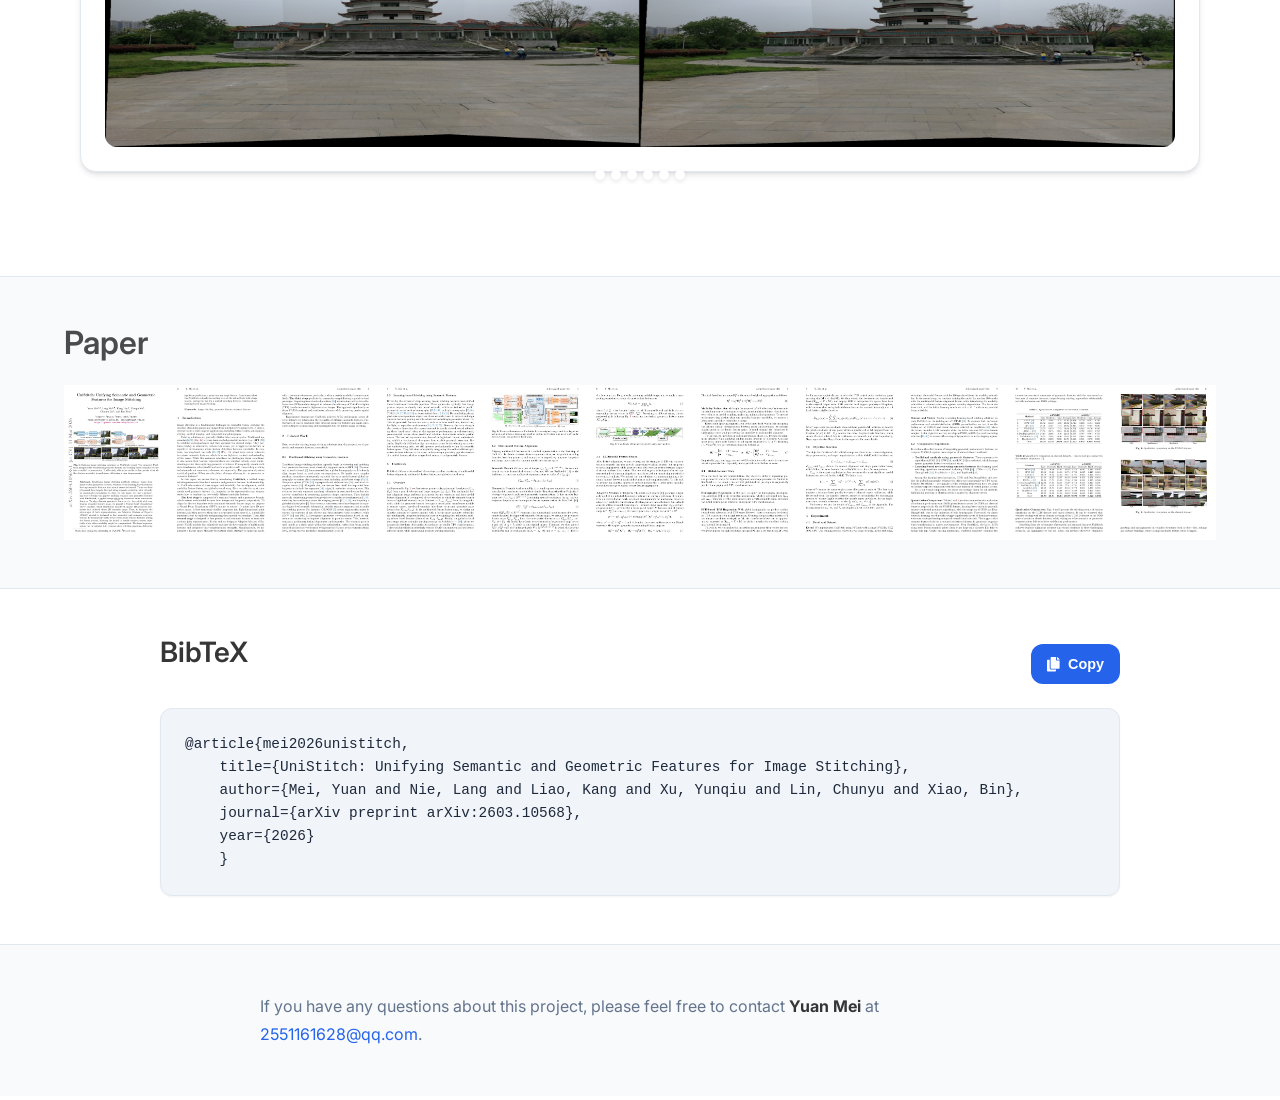
==== commit 3a278682: "update projects" ====
--- a/projects/unistitch/index.html
+++ b/projects/unistitch/index.html
@@ -351,6 +351,23 @@
 </section>
 <!-- Teaser video -->
 
+<!-- Teaser video-->
+<section class="hero teaser">
+  <div class="container is-max-desktop">
+    <div class="hero-body">
+      <!-- TODO: Replace with your teaser video -->
+      <video poster="" id="tree" autoplay controls muted loop height="100%" preload="metadata">
+        <!-- TODO: Add your video file path here -->
+        <source src="static/videos/Video.mp4" type="video/mp4">
+      </video>
+      <!-- TODO: Replace with your video description -->
+      <h2 class="subtitle has-text-centered">
+        Aliquam vitae elit ullamcorper tellus egestas pellentesque. Ut lacus tellus, maximus vel lectus at, placerat pretium mi. Maecenas dignissim tincidunt vestibulum. Sed consequat hendrerit nisl ut maximus. 
+      </h2>
+    </div>
+  </div>
+</section>
+<!-- End teaser video -->
 
 <!-- Image carousel -->
 <section class="section hero is-small">
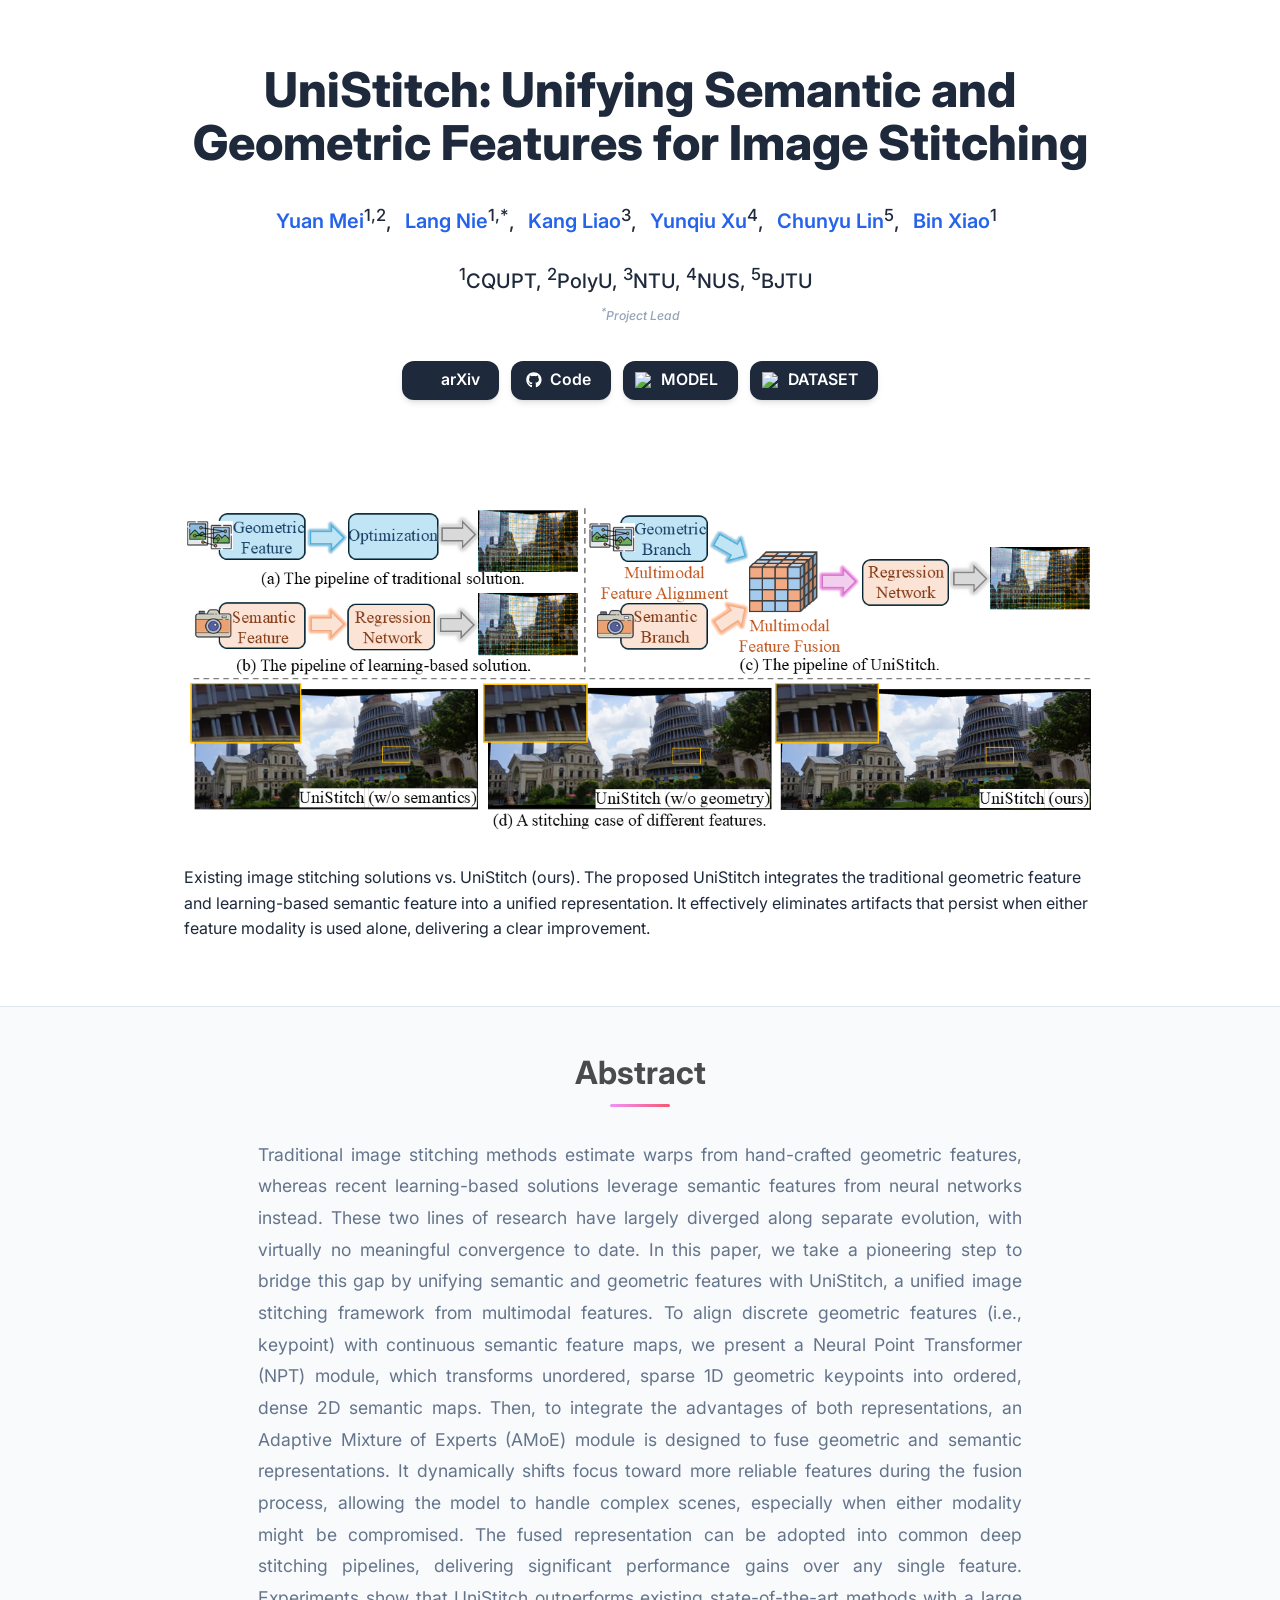
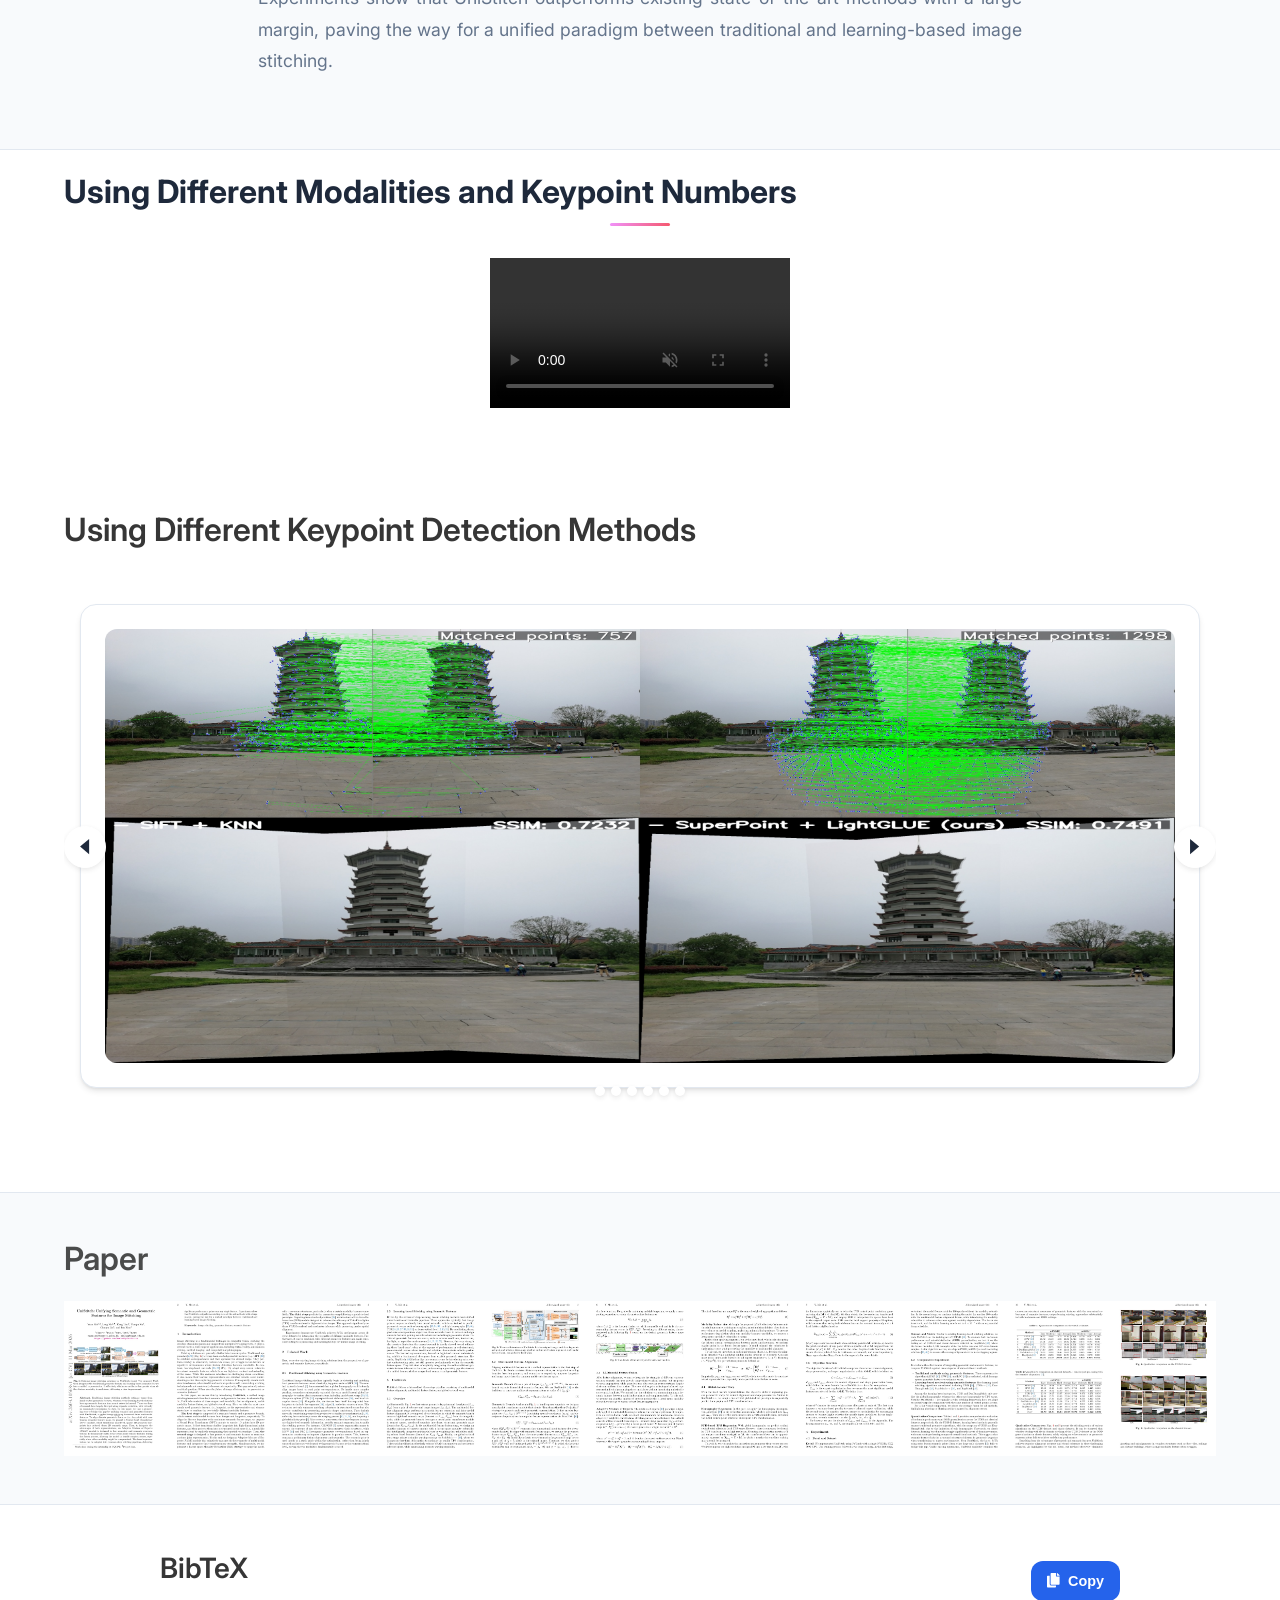
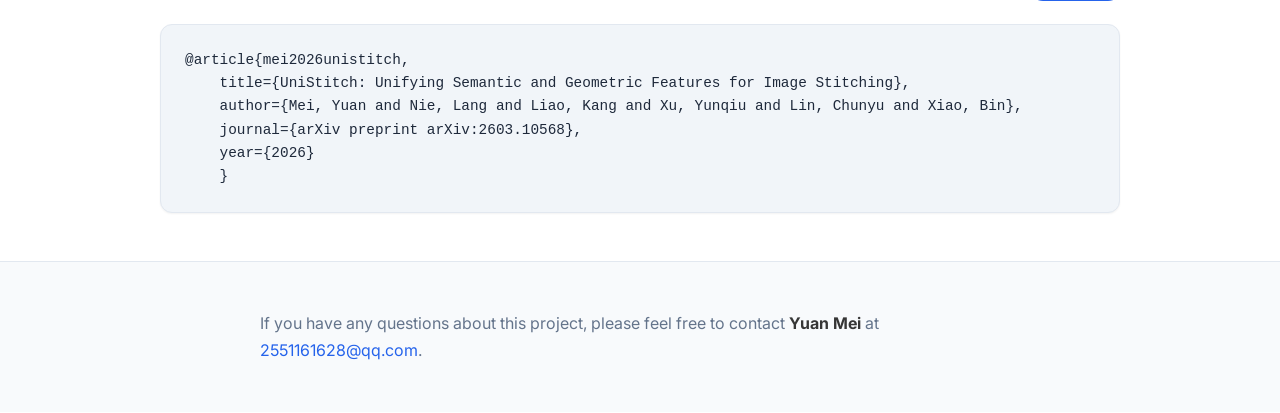
==== commit 15f43541: "update projects" ====
--- a/projects/unistitch/index.html
+++ b/projects/unistitch/index.html
@@ -339,11 +339,12 @@
       <div class="columns is-centered has-text-centered">
         <div class="column is-four-fifths">
           
-          <div class="publication-video">
-            <video controls autoplay muted playsinline>
-              <source src="static/videos/Video.mp4" type="video/mp4">
-            </video>
-          </div>
+          <!-- TODO: Replace with your teaser video -->
+          <video poster="" id="tree" autoplay controls muted loop height="100%" preload="metadata">
+            <!-- TODO: Add your video file path here -->
+            <source src="static/videos/Video.mp4" type="video/mp4">
+          </video>
+          <!-- TODO: Replace with your video description -->
         </div>
       </div>
     </div>
@@ -351,23 +352,6 @@
 </section>
 <!-- Teaser video -->
 
-<!-- Teaser video-->
-<section class="hero teaser">
-  <div class="container is-max-desktop">
-    <div class="hero-body">
-      <!-- TODO: Replace with your teaser video -->
-      <video poster="" id="tree" autoplay controls muted loop height="100%" preload="metadata">
-        <!-- TODO: Add your video file path here -->
-        <source src="static/videos/Video.mp4" type="video/mp4">
-      </video>
-      <!-- TODO: Replace with your video description -->
-      <h2 class="subtitle has-text-centered">
-        Aliquam vitae elit ullamcorper tellus egestas pellentesque. Ut lacus tellus, maximus vel lectus at, placerat pretium mi. Maecenas dignissim tincidunt vestibulum. Sed consequat hendrerit nisl ut maximus. 
-      </h2>
-    </div>
-  </div>
-</section>
-<!-- End teaser video -->
 
 <!-- Image carousel -->
 <section class="section hero is-small">
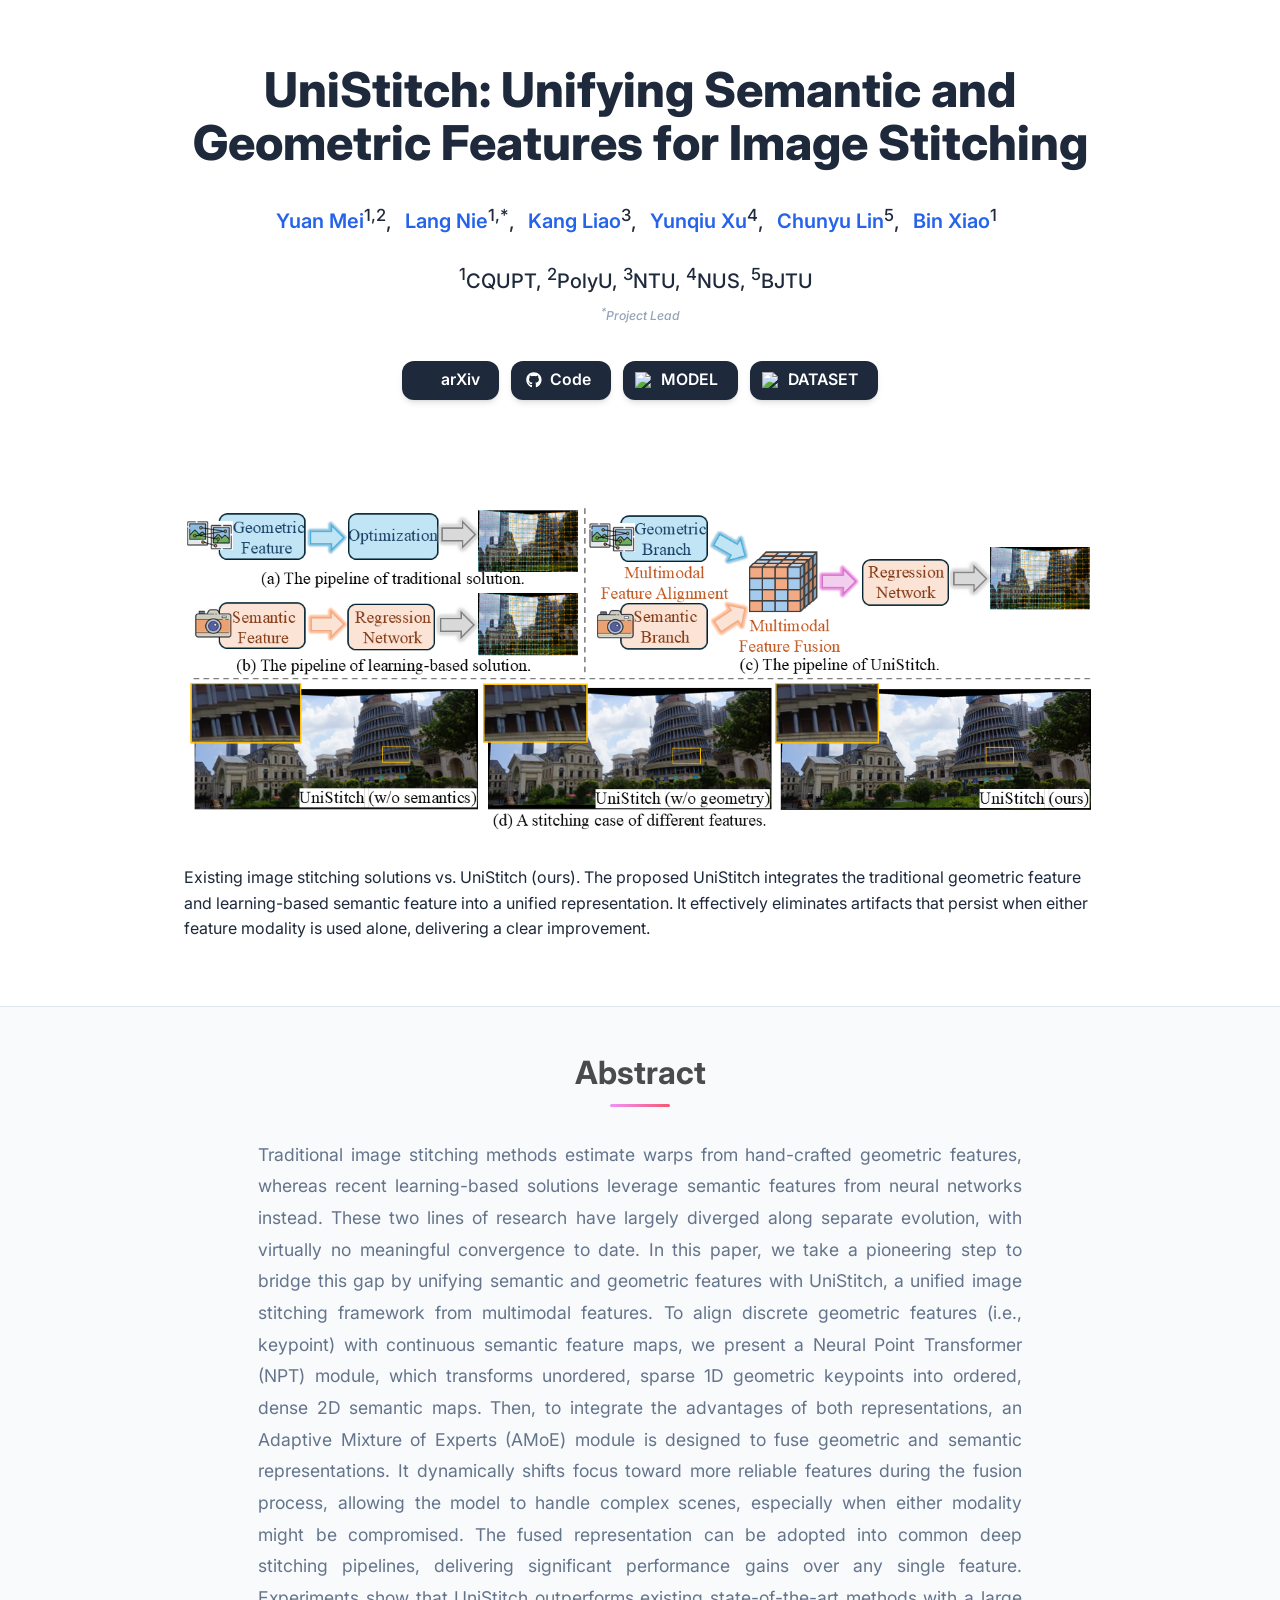
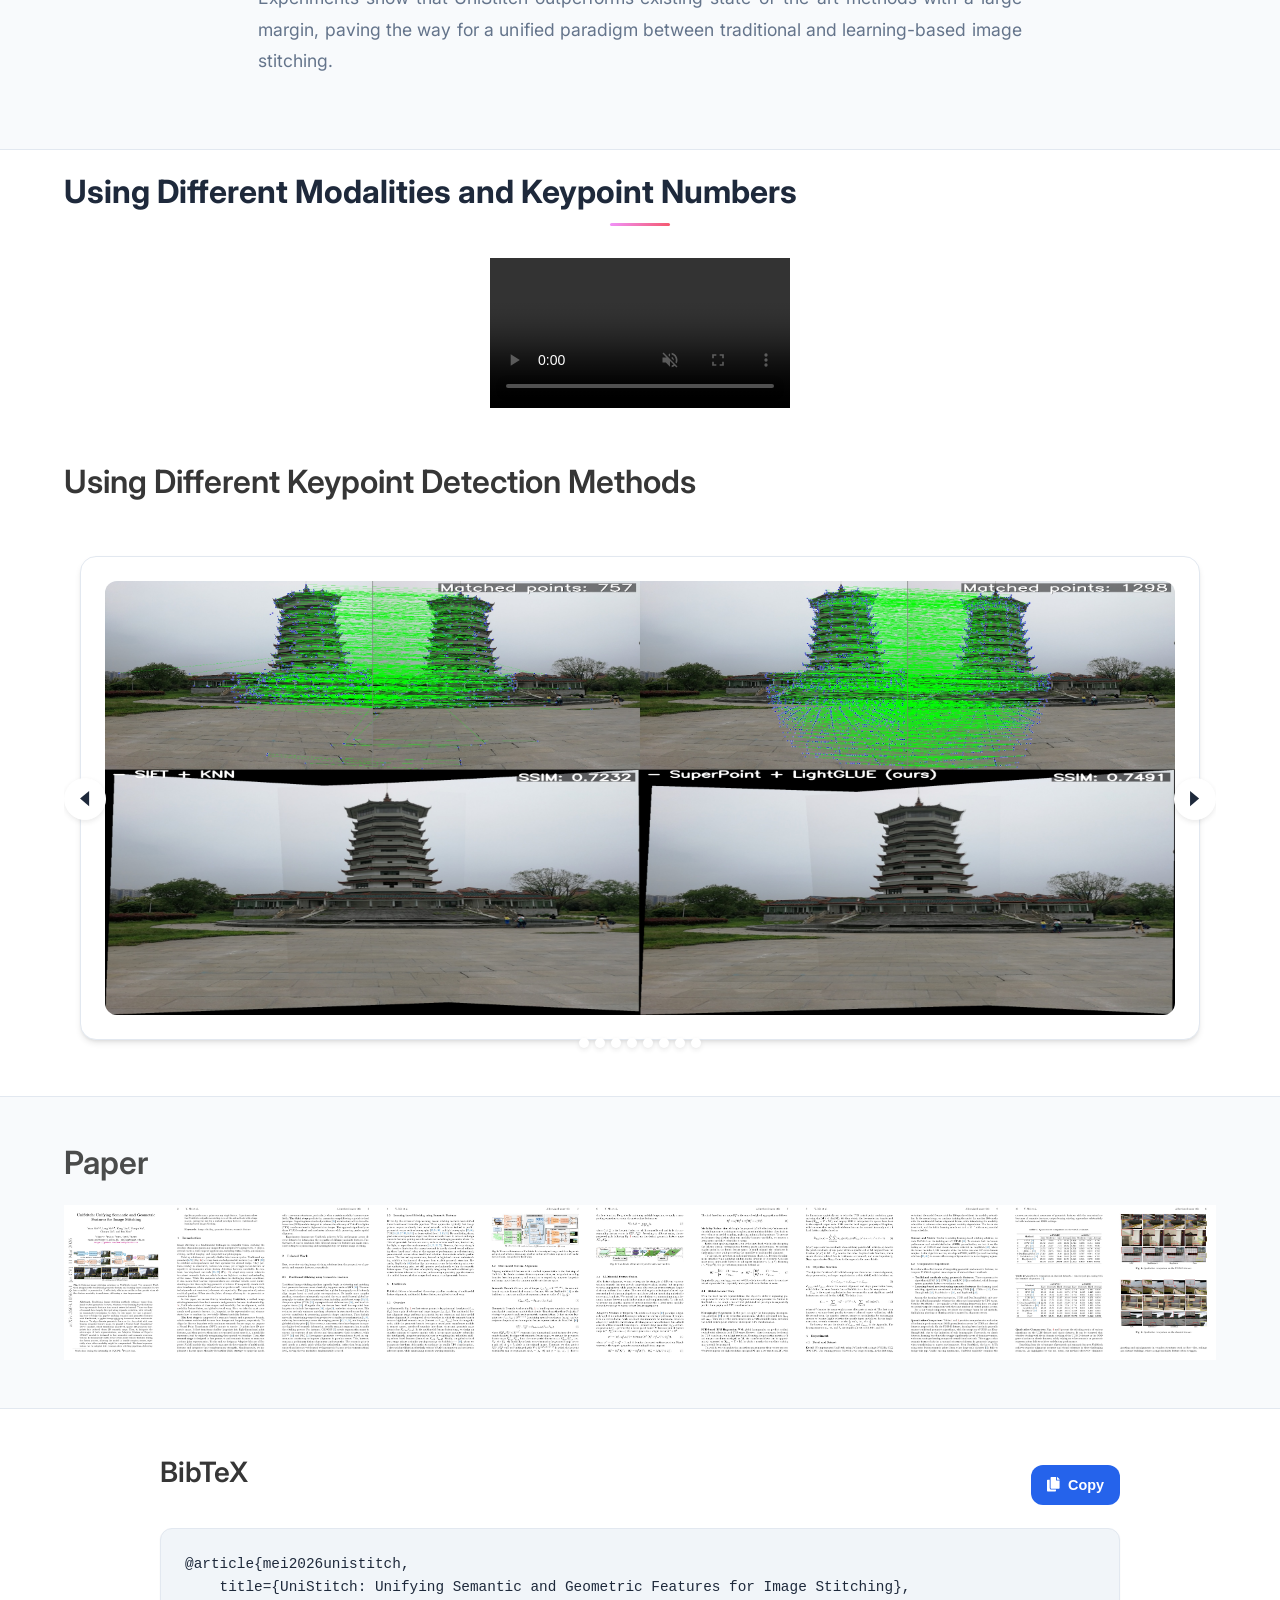
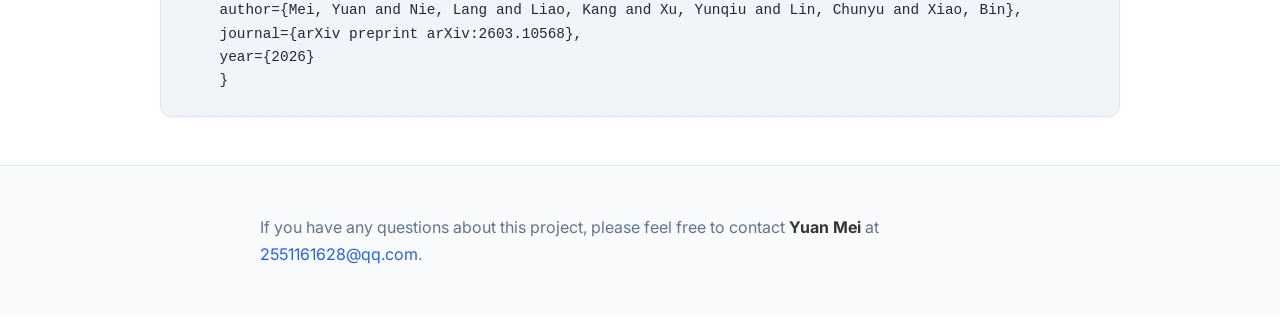
==== commit df3a0e0d: "update projects" ====
--- a/projects/unistitch/index.html
+++ b/projects/unistitch/index.html
@@ -354,7 +354,7 @@
 
 
 <!-- Image carousel -->
-<section class="section hero is-small">
+<section class="hero is-small">
   <div class="hero-body">
     <div class="container">
       <h2 class="title">Using Different Keypoint Detection Methods</h2>
@@ -383,7 +383,7 @@
       </div>
       <div class="item">
         <!-- Your image here -->
-        <img src="static/images/000035.jpg" alt="Second research result visualization" loading="lazy"/>
+        <img src="static/images/000095.jpg" alt="Second research result visualization" loading="lazy"/>
         <!-- <h2 class="subtitle has-text-centered">
           Qualitative comparison on the classical dataset.
         </h2> -->
@@ -398,6 +398,20 @@
       <div class="item">
         <!-- Your image here -->
         <img src="static/images/000060.jpg" alt="Second research result visualization" loading="lazy"/>
+        <!-- <h2 class="subtitle has-text-centered">
+          Qualitative comparison on the classical dataset.
+        </h2> -->
+      </div>
+      <div class="item">
+        <!-- Your image here -->
+        <img src="static/images/000113.jpg" alt="Second research result visualization" loading="lazy"/>
+        <!-- <h2 class="subtitle has-text-centered">
+          Qualitative comparison on the classical dataset.
+        </h2> -->
+      </div>
+      <div class="item">
+        <!-- Your image here -->
+        <img src="static/images/000140.jpg" alt="Second research result visualization" loading="lazy"/>
         <!-- <h2 class="subtitle has-text-centered">
           Qualitative comparison on the classical dataset.
         </h2> -->
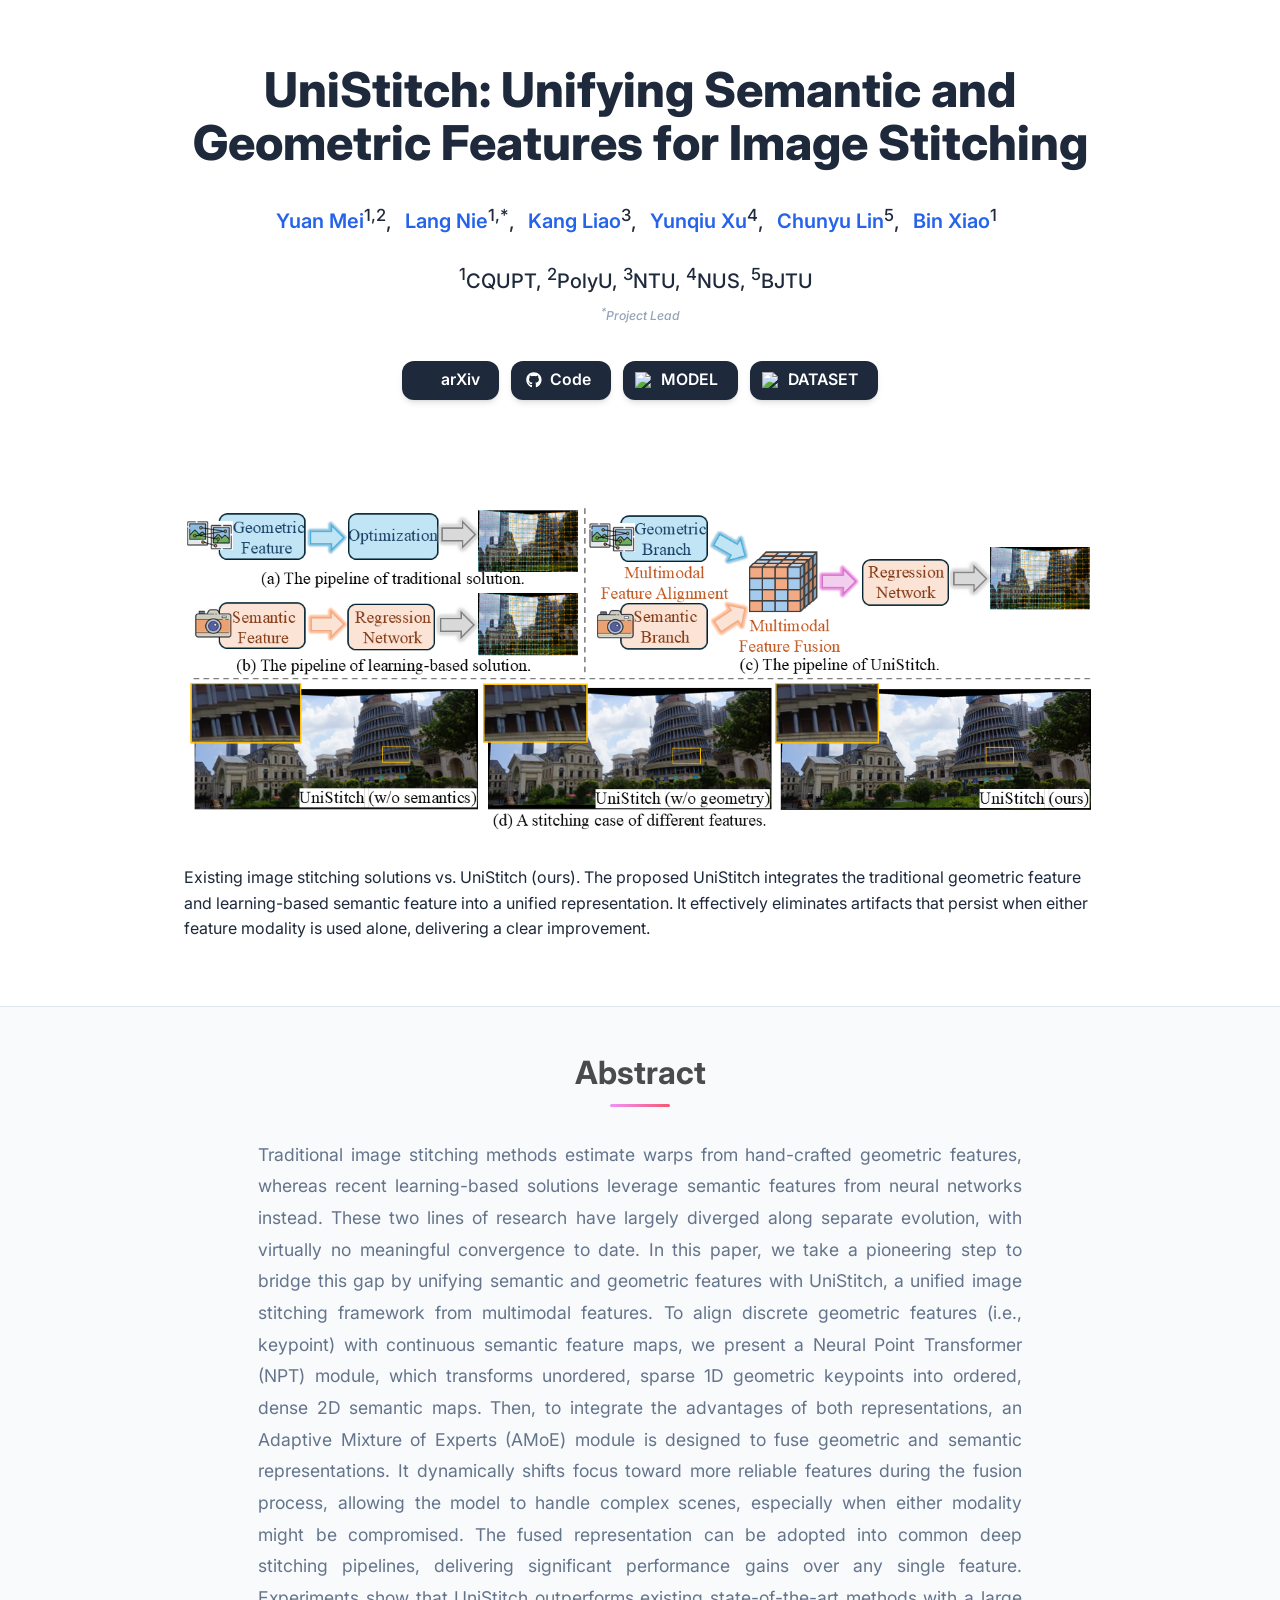
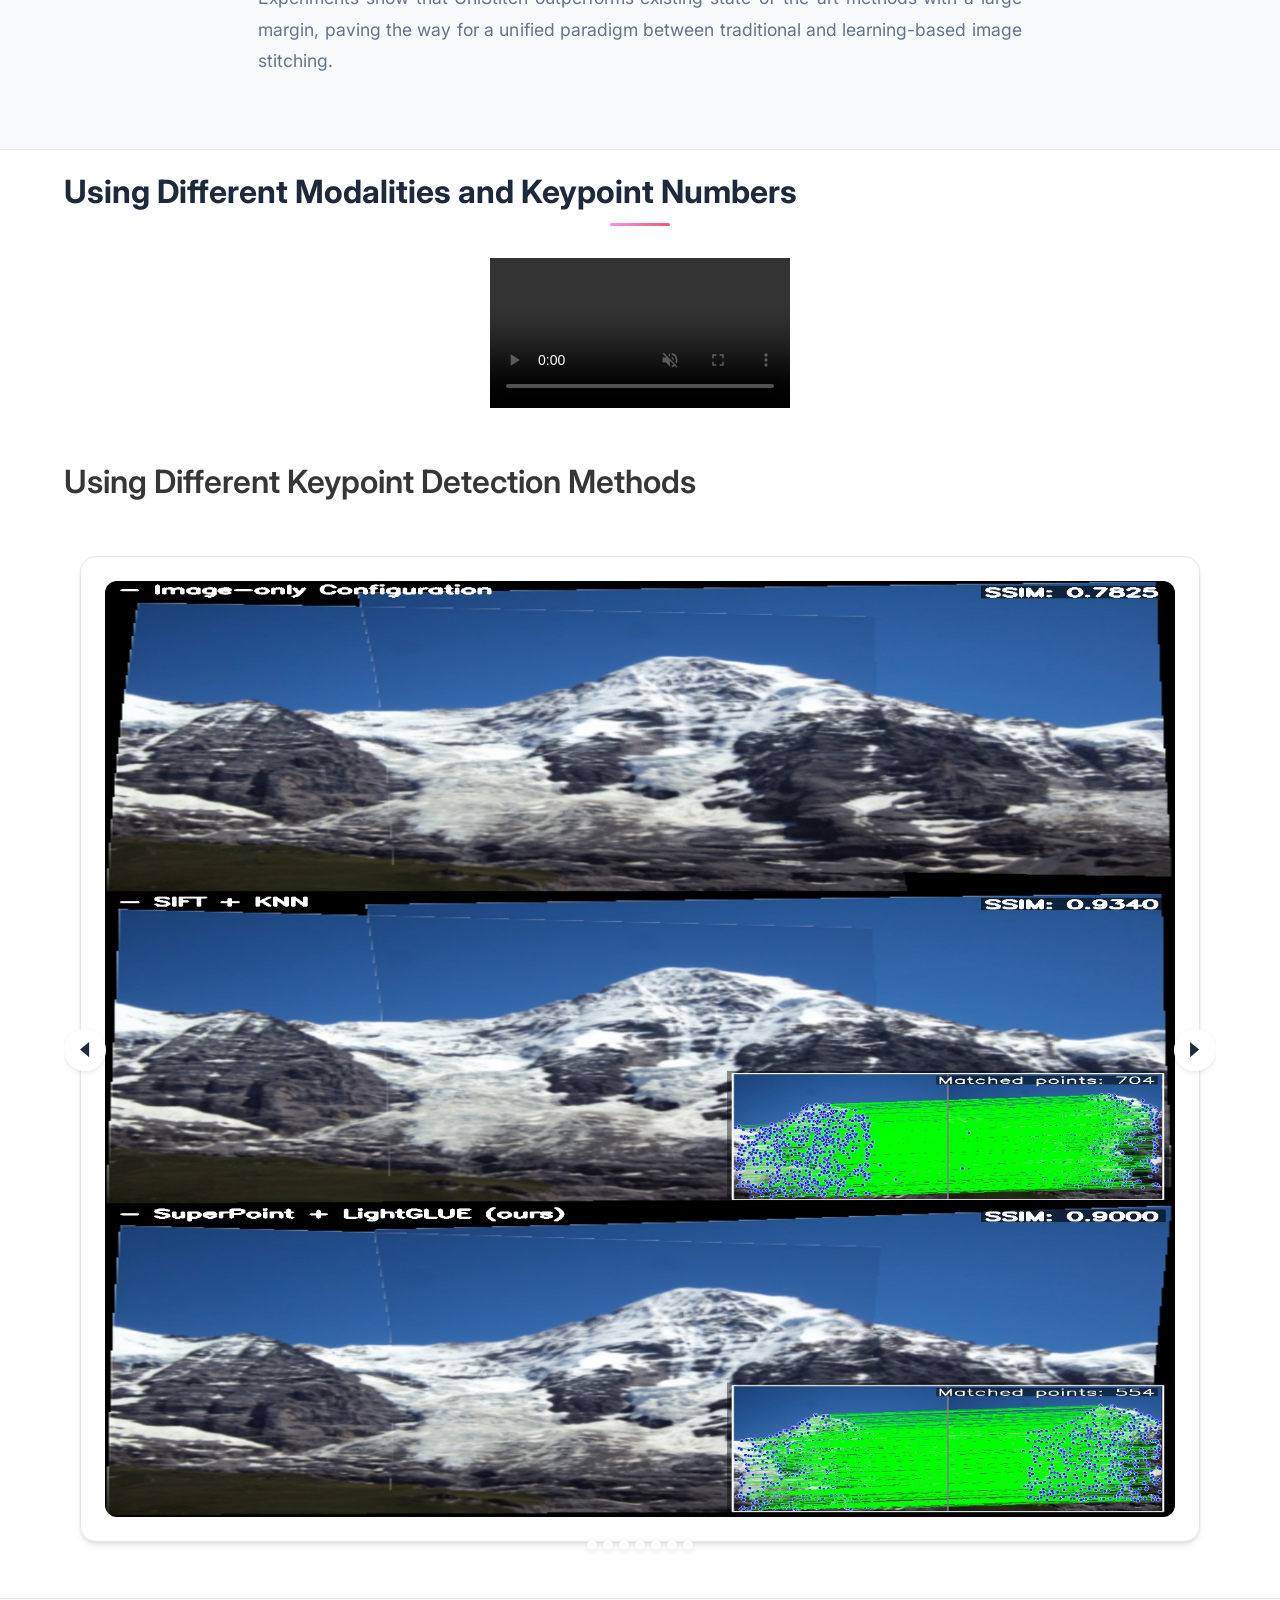
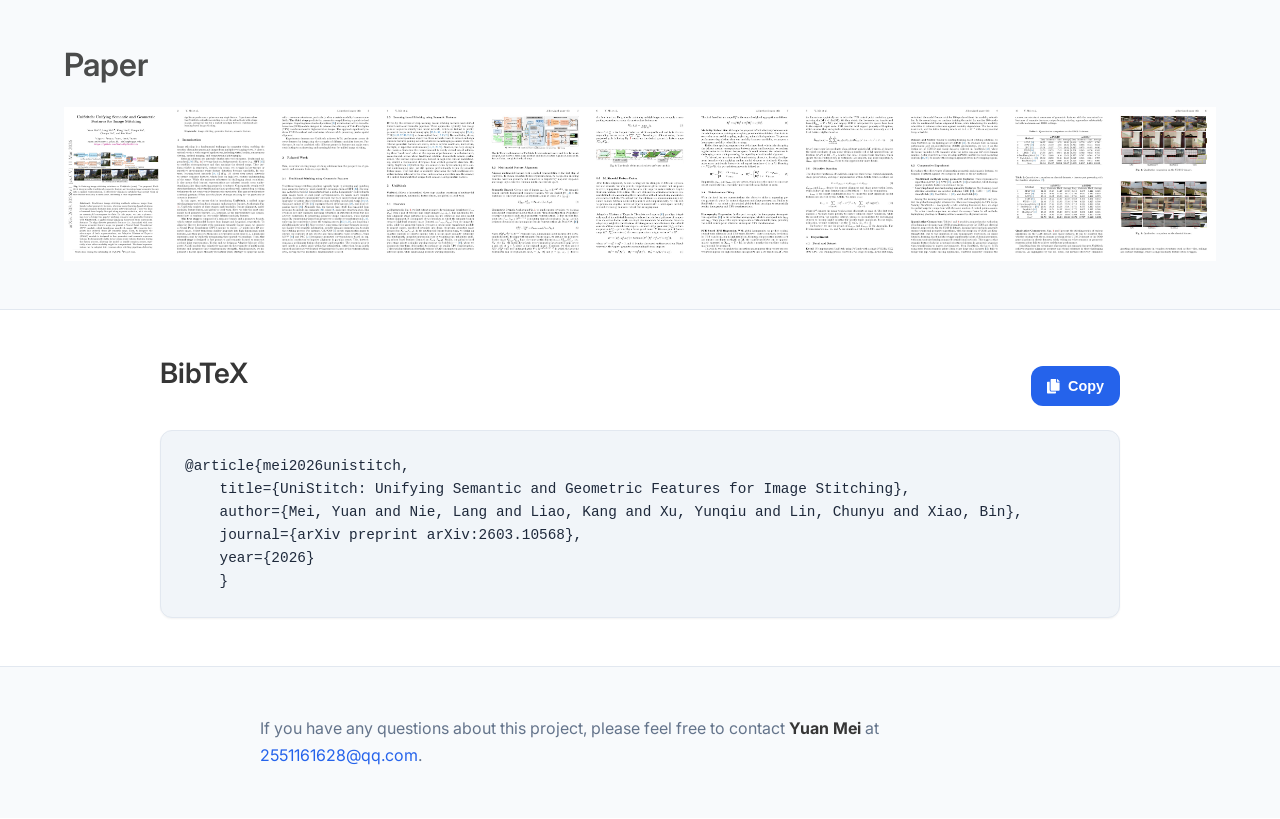
==== commit 25843ebf: "update unistitch" ====
--- a/projects/unistitch/index.html
+++ b/projects/unistitch/index.html
@@ -361,7 +361,7 @@
       <div id="results-carousel" class="carousel results-carousel">
        <div class="item">
         <!-- TODO: Replace with your research result images -->
-        <img src="static/images/000006.jpg" alt="First research result visualization" loading="lazy"/>
+        <img src="static/images/000012.jpg" alt="First research result visualization" loading="lazy"/>
         <!-- TODO: Replace with description of this result -->
         <!-- <h2 class="subtitle has-text-centered">
            Qualitative comparison on the UDIS-D dataset.
@@ -376,42 +376,35 @@
       </div>
       <div class="item">
         <!-- Your image here -->
-        <img src="static/images/000023.jpg" alt="Second research result visualization" loading="lazy"/>
-        <!-- <h2 class="subtitle has-text-centered">
-          Qualitative comparison on the classical dataset.
-        </h2> -->
-      </div>
-      <div class="item">
-        <!-- Your image here -->
-        <img src="static/images/000095.jpg" alt="Second research result visualization" loading="lazy"/>
-        <!-- <h2 class="subtitle has-text-centered">
-          Qualitative comparison on the classical dataset.
-        </h2> -->
-      </div>
-      <div class="item">
-        <!-- Your image here -->
-        <img src="static/images/000058.jpg" alt="Second research result visualization" loading="lazy"/>
-        <!-- <h2 class="subtitle has-text-centered">
-          Qualitative comparison on the classical dataset.
-        </h2> -->
-      </div>
-      <div class="item">
-        <!-- Your image here -->
-        <img src="static/images/000060.jpg" alt="Second research result visualization" loading="lazy"/>
-        <!-- <h2 class="subtitle has-text-centered">
-          Qualitative comparison on the classical dataset.
-        </h2> -->
-      </div>
-      <div class="item">
-        <!-- Your image here -->
-        <img src="static/images/000113.jpg" alt="Second research result visualization" loading="lazy"/>
-        <!-- <h2 class="subtitle has-text-centered">
-          Qualitative comparison on the classical dataset.
-        </h2> -->
-      </div>
-      <div class="item">
-        <!-- Your image here -->
-        <img src="static/images/000140.jpg" alt="Second research result visualization" loading="lazy"/>
+        <img src="static/images/000015.jpg" alt="Second research result visualization" loading="lazy"/>
+        <!-- <h2 class="subtitle has-text-centered">
+          Qualitative comparison on the classical dataset.
+        </h2> -->
+      </div>
+      <div class="item">
+        <!-- Your image here -->
+        <img src="static/images/000065.jpg" alt="Second research result visualization" loading="lazy"/>
+        <!-- <h2 class="subtitle has-text-centered">
+          Qualitative comparison on the classical dataset.
+        </h2> -->
+      </div>
+      <div class="item">
+        <!-- Your image here -->
+        <img src="static/images/000073.jpg" alt="Second research result visualization" loading="lazy"/>
+        <!-- <h2 class="subtitle has-text-centered">
+          Qualitative comparison on the classical dataset.
+        </h2> -->
+      </div>
+      <div class="item">
+        <!-- Your image here -->
+        <img src="static/images/000091.jpg" alt="Second research result visualization" loading="lazy"/>
+        <!-- <h2 class="subtitle has-text-centered">
+          Qualitative comparison on the classical dataset.
+        </h2> -->
+      </div>
+      <div class="item">
+        <!-- Your image here -->
+        <img src="static/images/000092.jpg" alt="Second research result visualization" loading="lazy"/>
         <!-- <h2 class="subtitle has-text-centered">
           Qualitative comparison on the classical dataset.
         </h2> -->
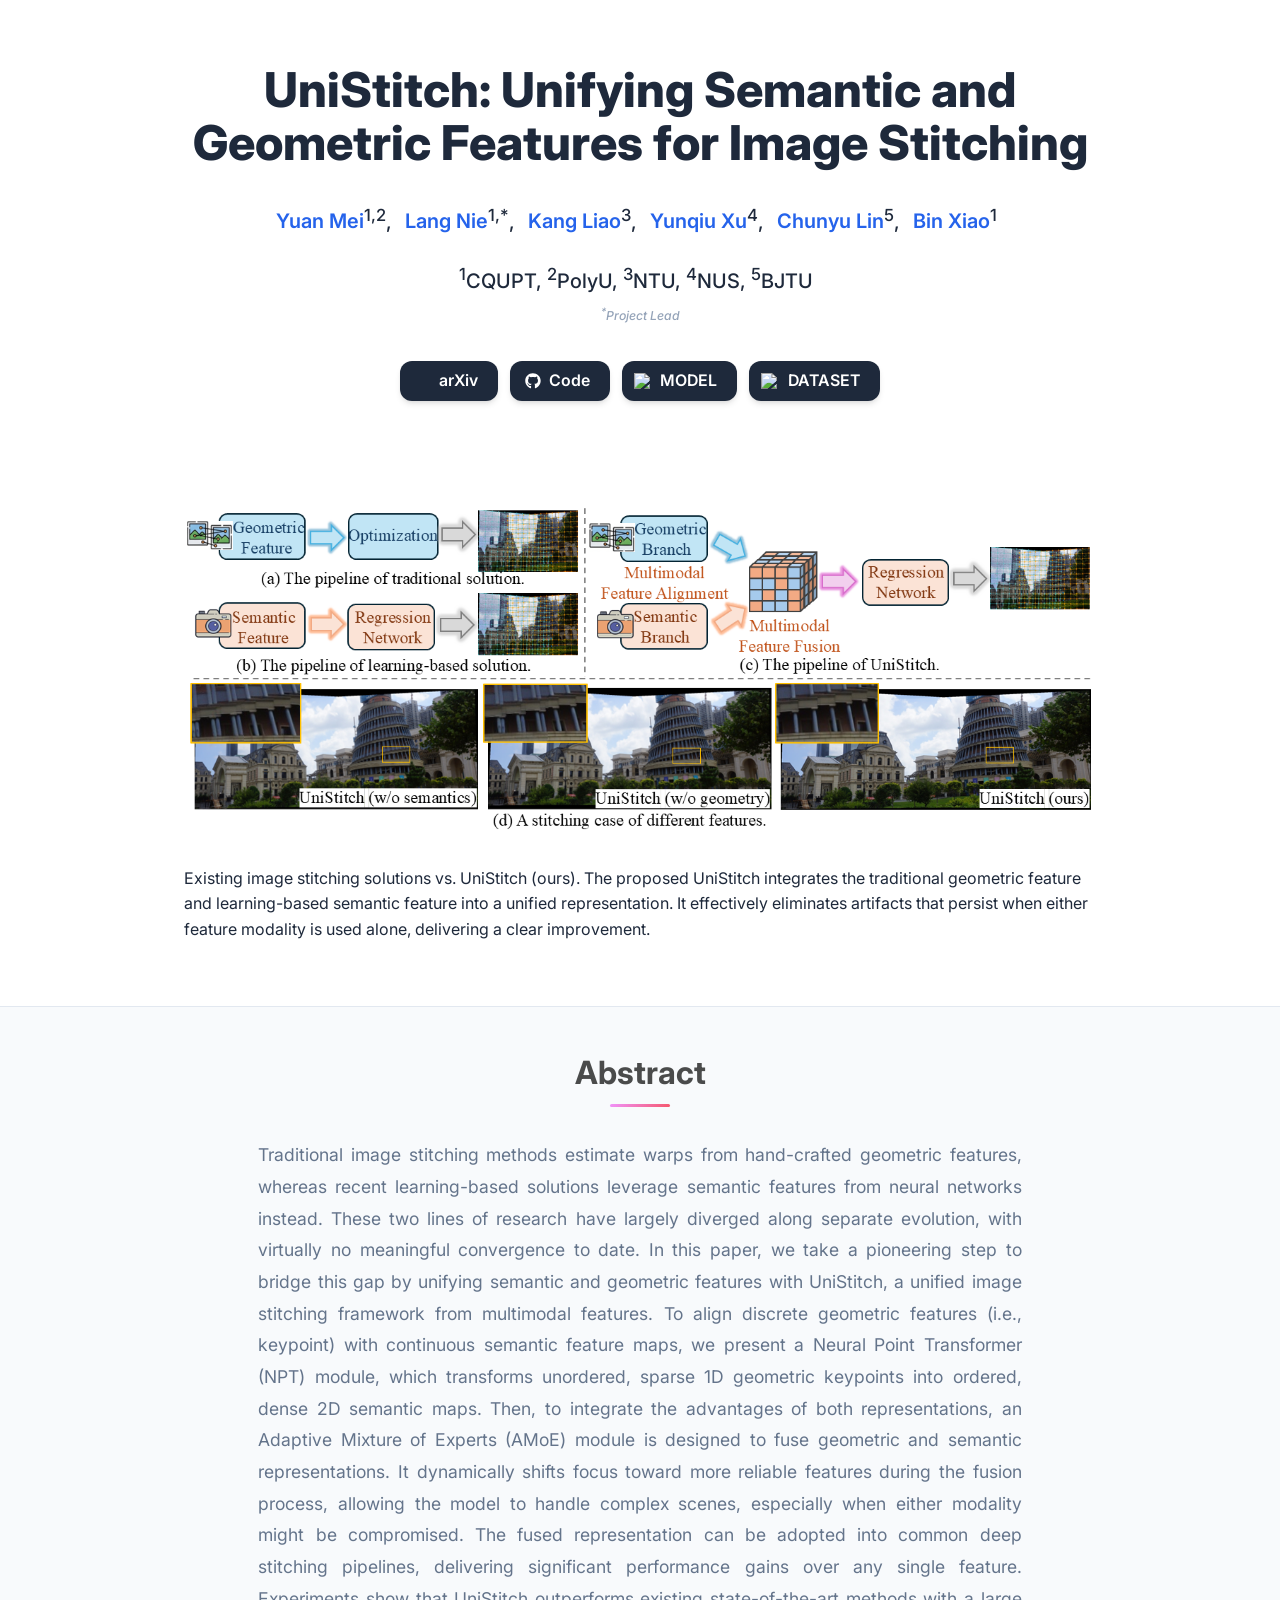
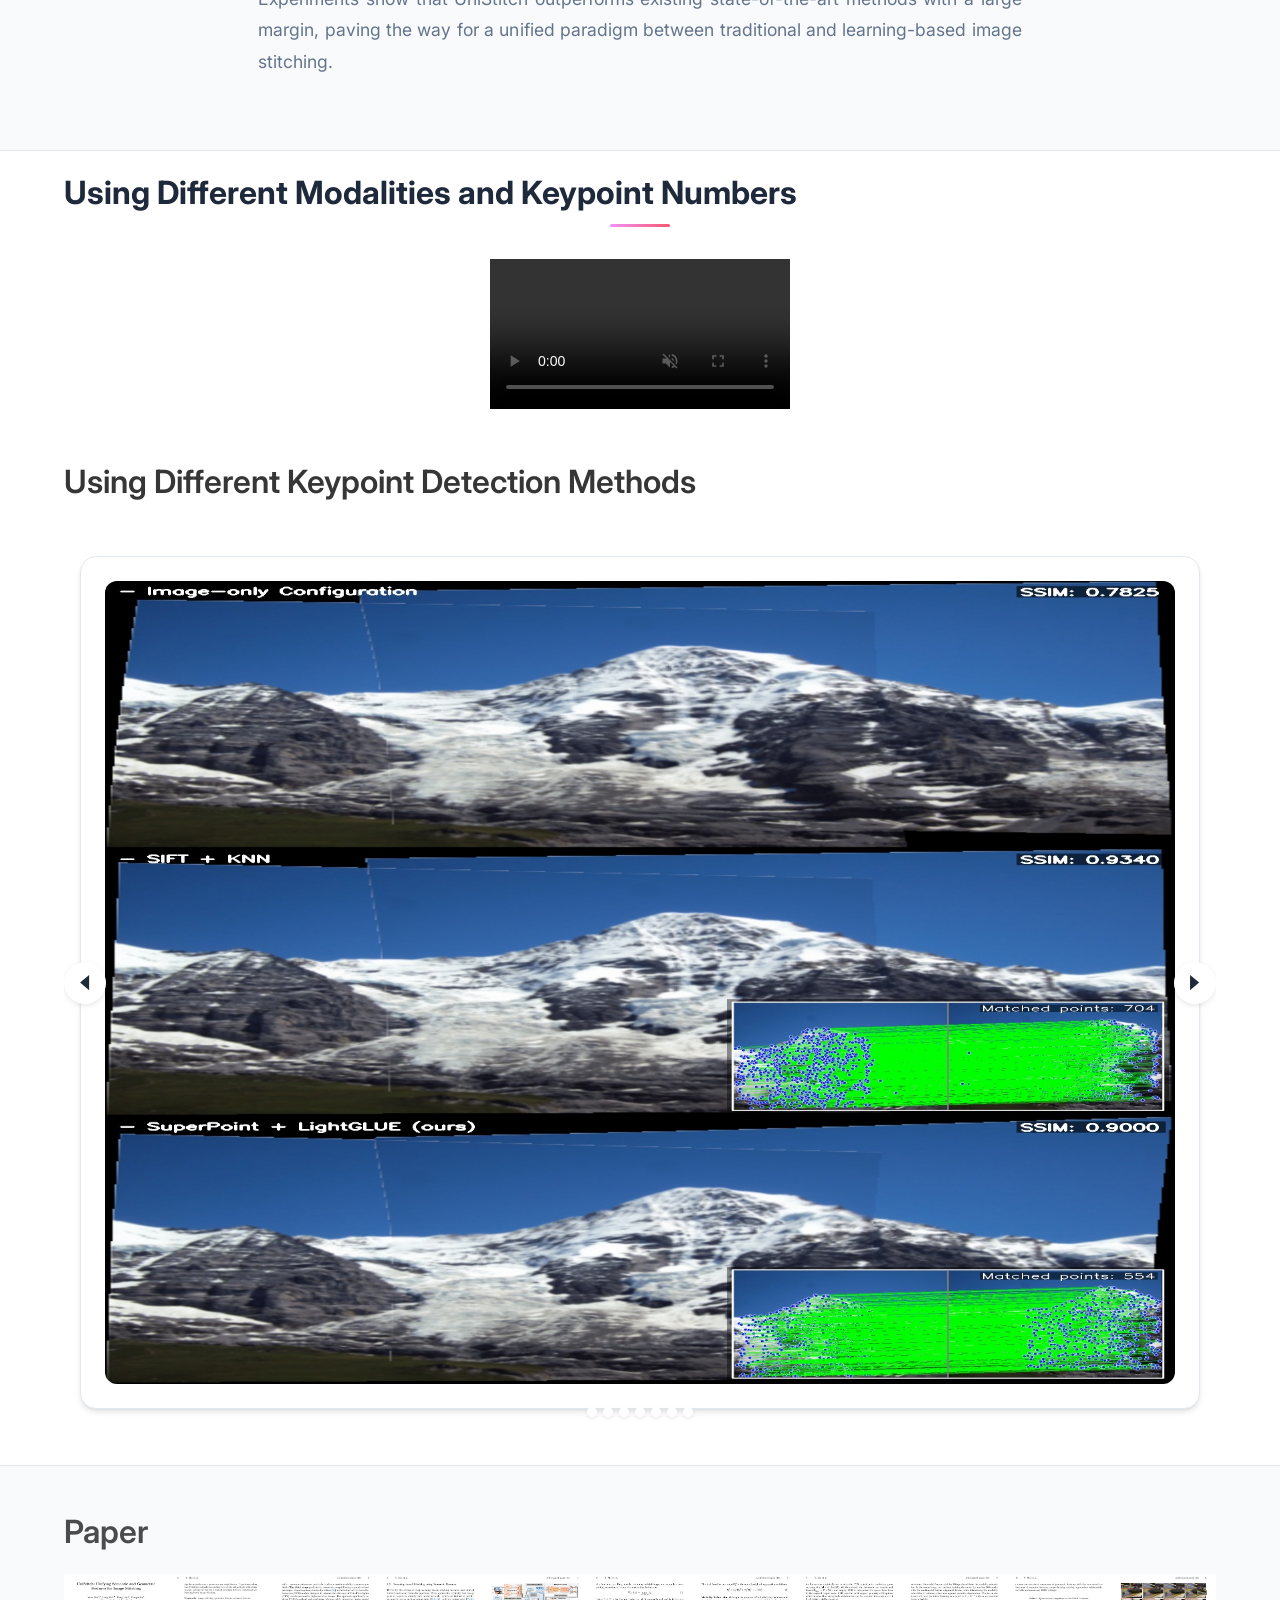
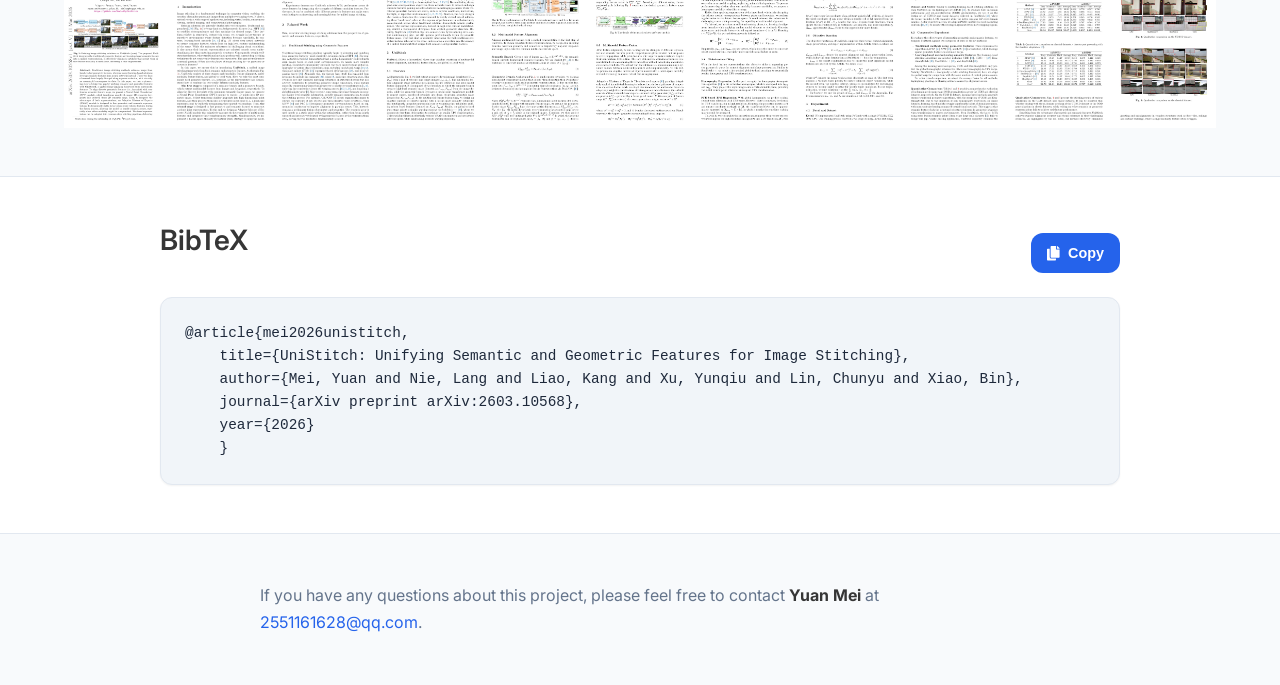
==== commit 01f55158: "update unistitch" ====
--- a/projects/unistitch/index.html
+++ b/projects/unistitch/index.html
@@ -376,7 +376,7 @@
       </div>
       <div class="item">
         <!-- Your image here -->
-        <img src="static/images/000015.jpg" alt="Second research result visualization" loading="lazy"/>
+        <img src="static/images/0000124.jpg" alt="Second research result visualization" loading="lazy"/>
         <!-- <h2 class="subtitle has-text-centered">
           Qualitative comparison on the classical dataset.
         </h2> -->
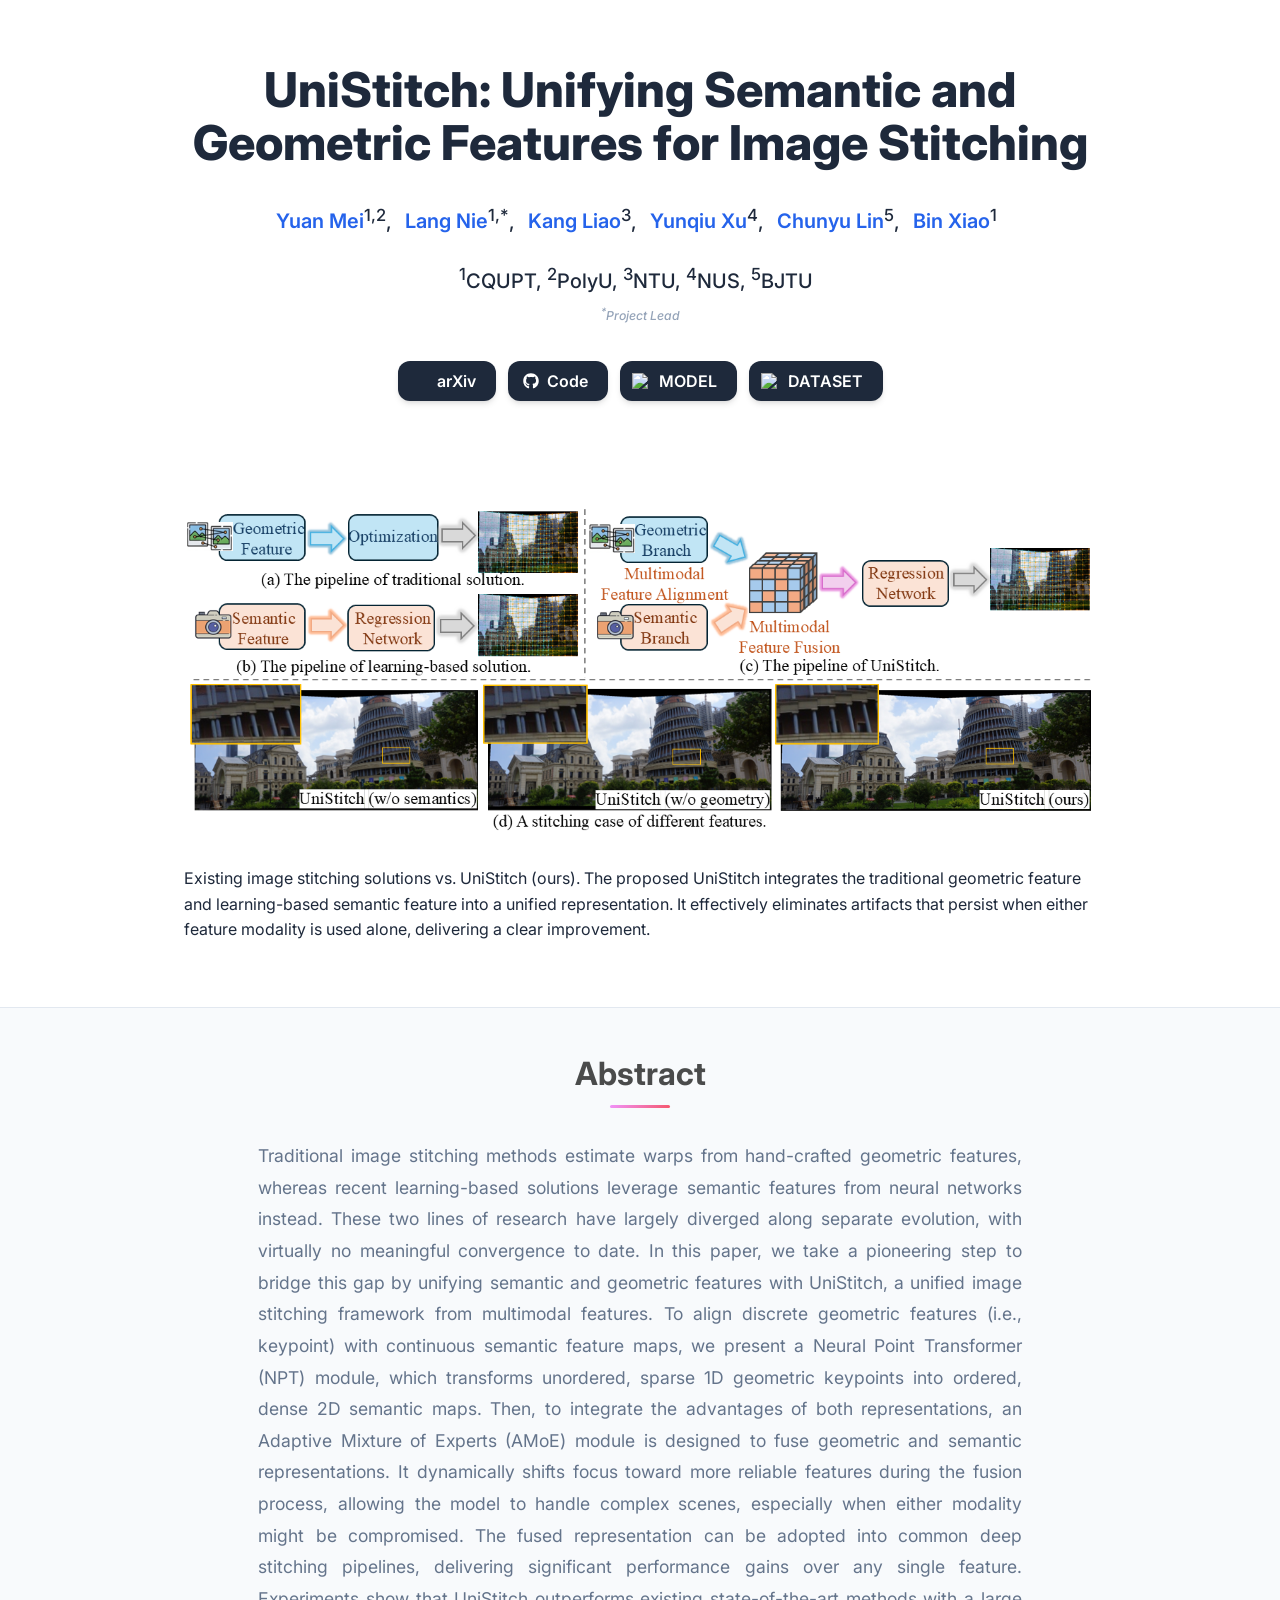
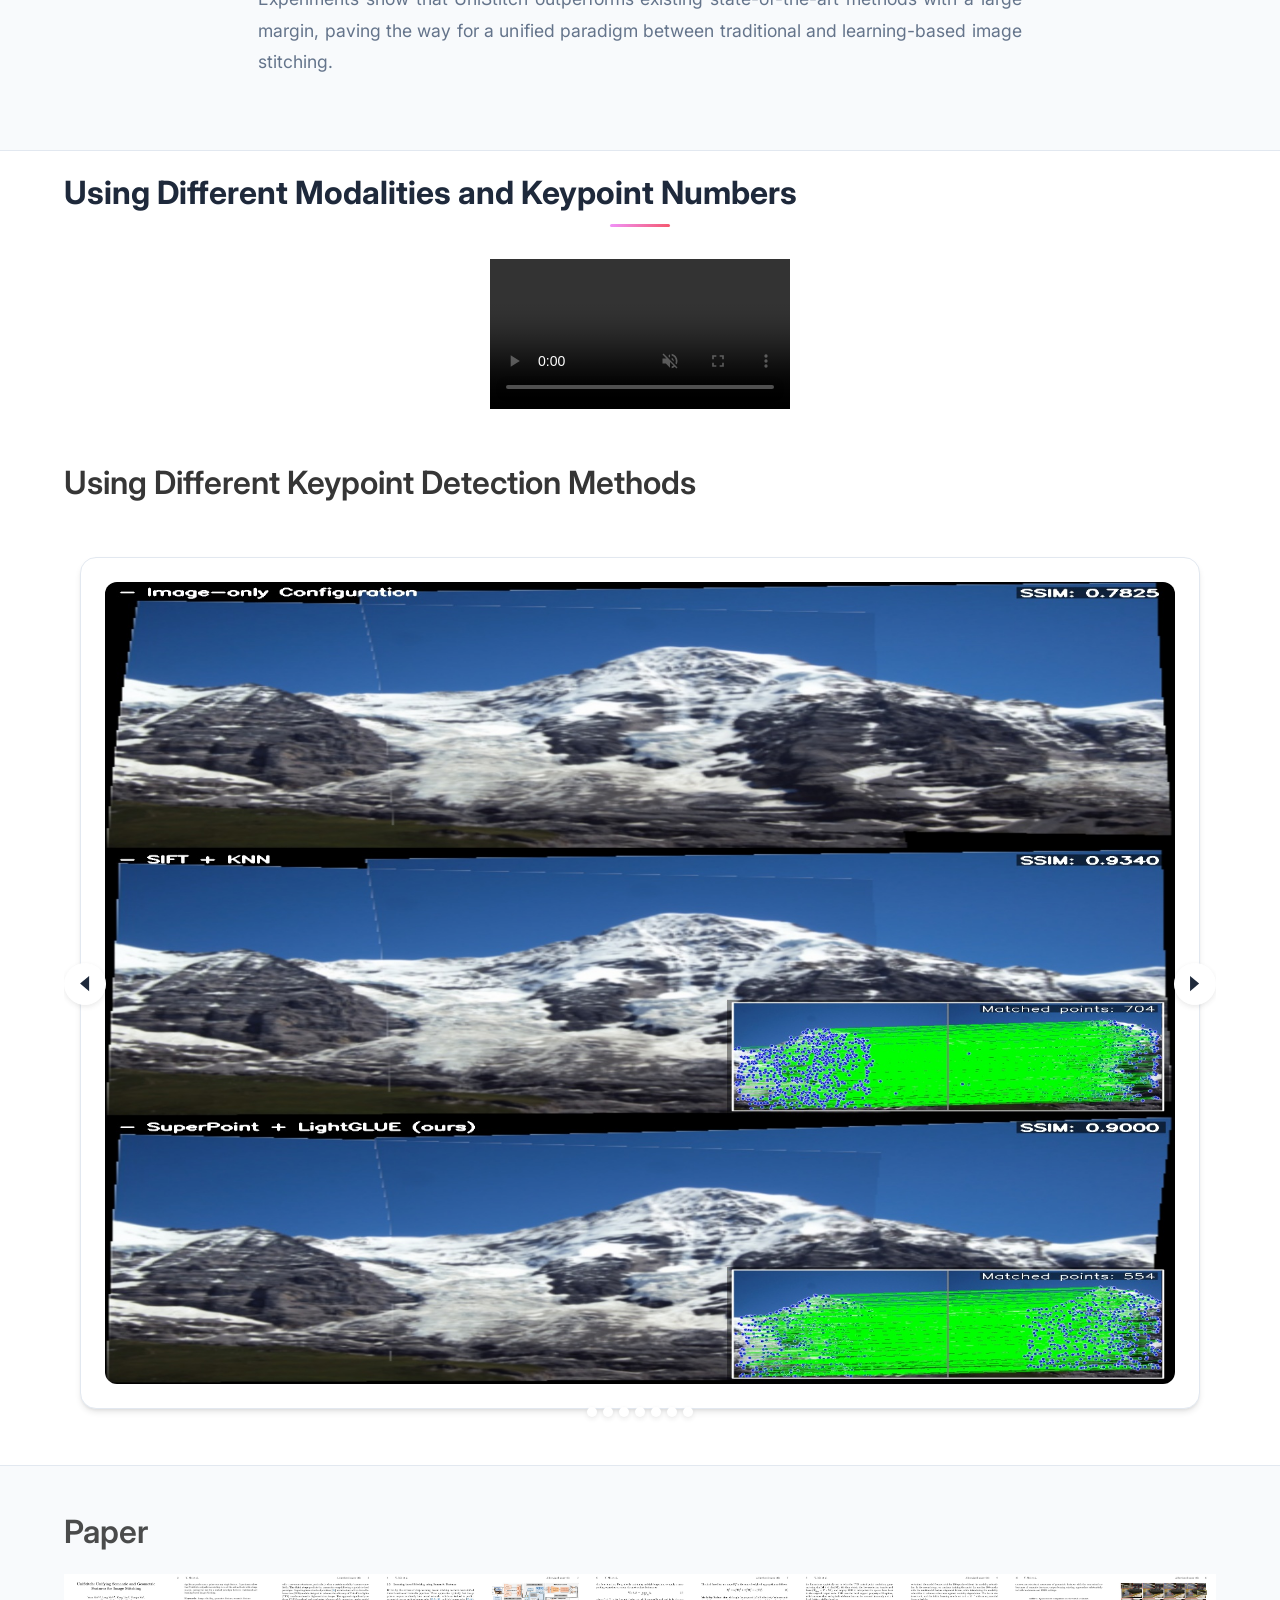
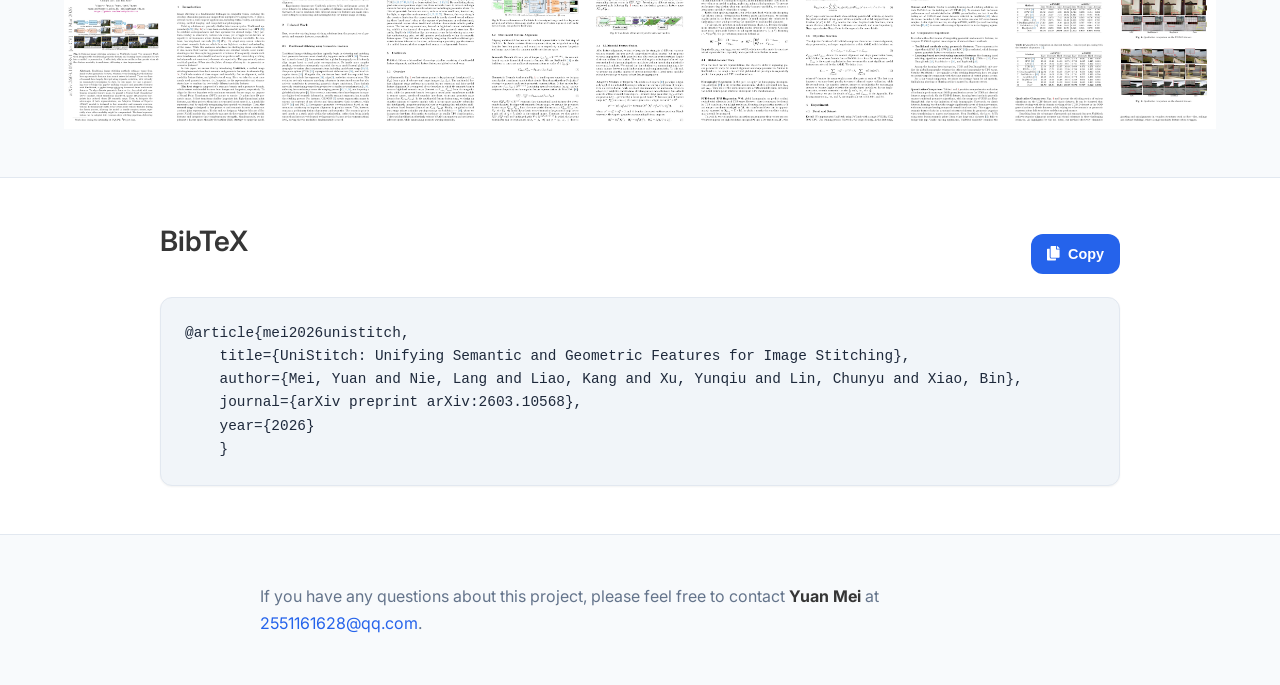
==== commit f8d5e34c: "update unistitch" ====
--- a/projects/unistitch/index.html
+++ b/projects/unistitch/index.html
@@ -376,7 +376,7 @@
       </div>
       <div class="item">
         <!-- Your image here -->
-        <img src="static/images/0000124.jpg" alt="Second research result visualization" loading="lazy"/>
+        <img src="static/images/000124.jpg" alt="Second research result visualization" loading="lazy"/>
         <!-- <h2 class="subtitle has-text-centered">
           Qualitative comparison on the classical dataset.
         </h2> -->
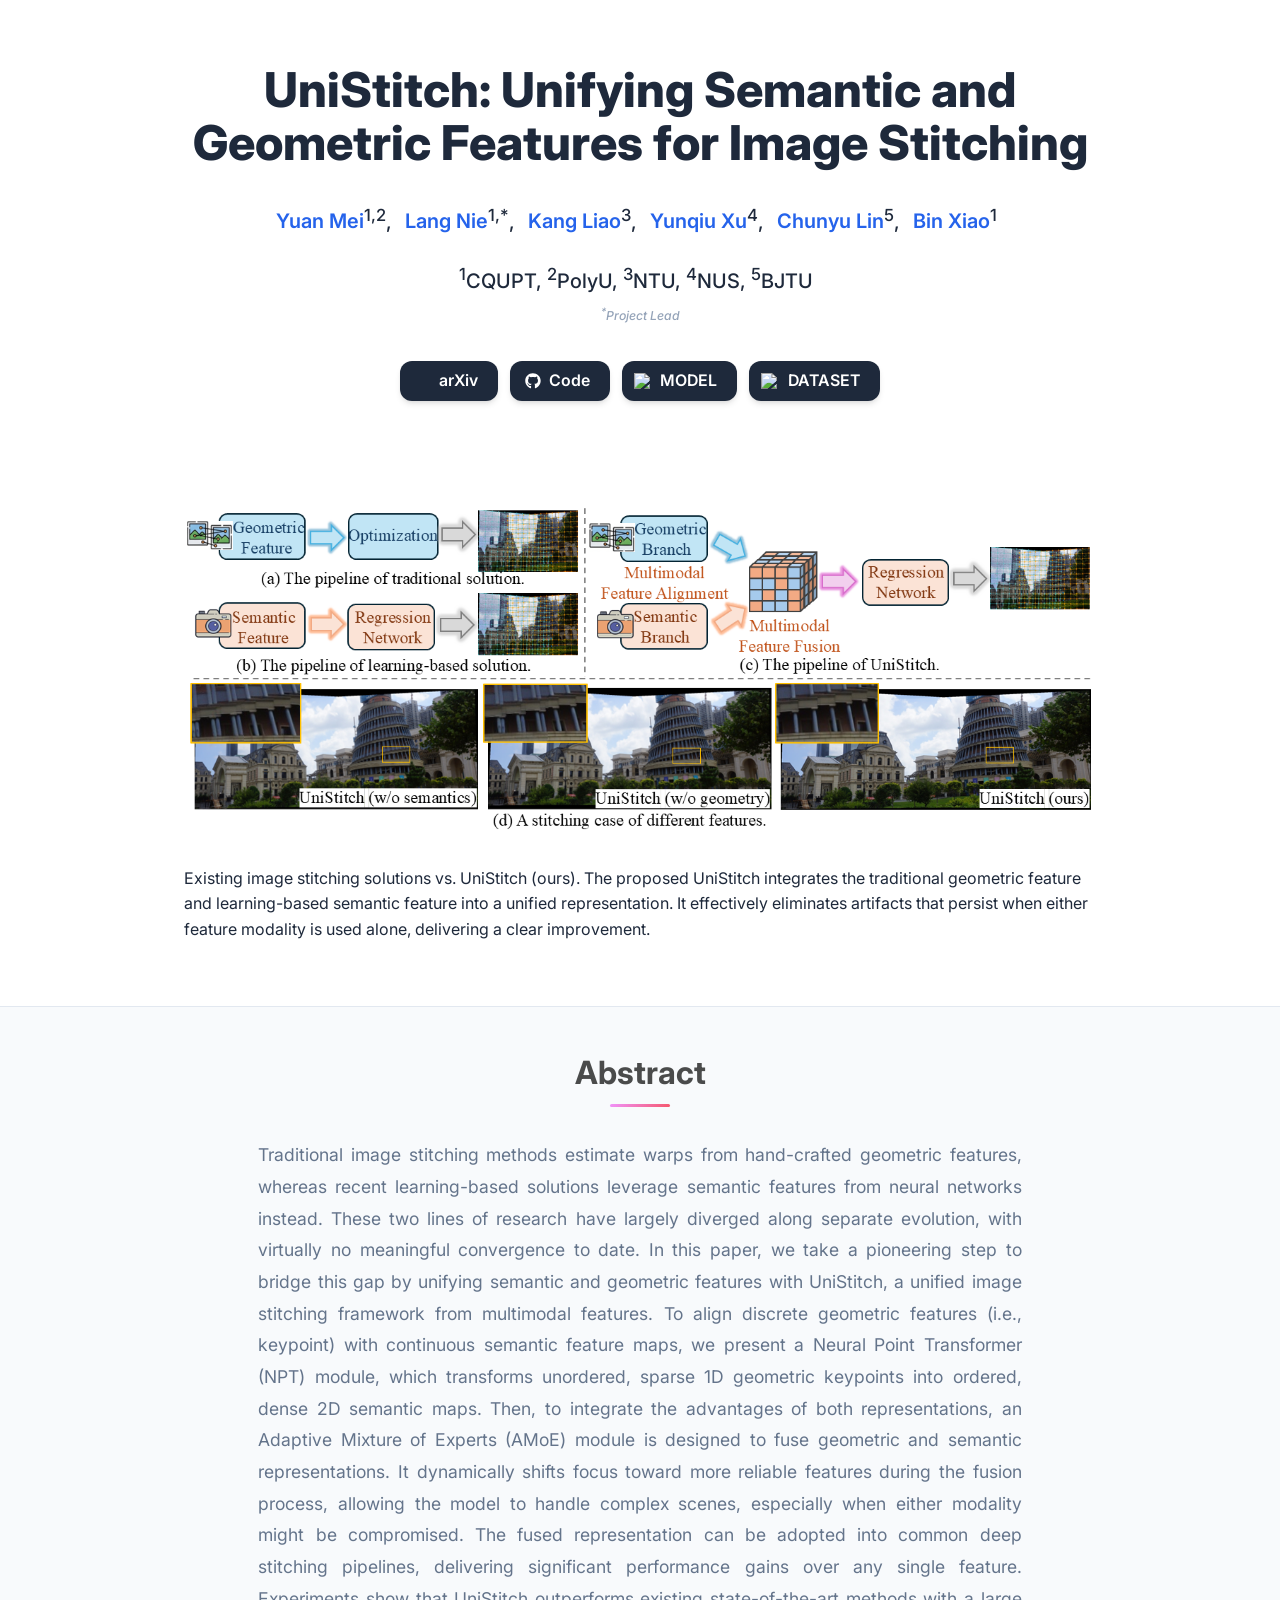
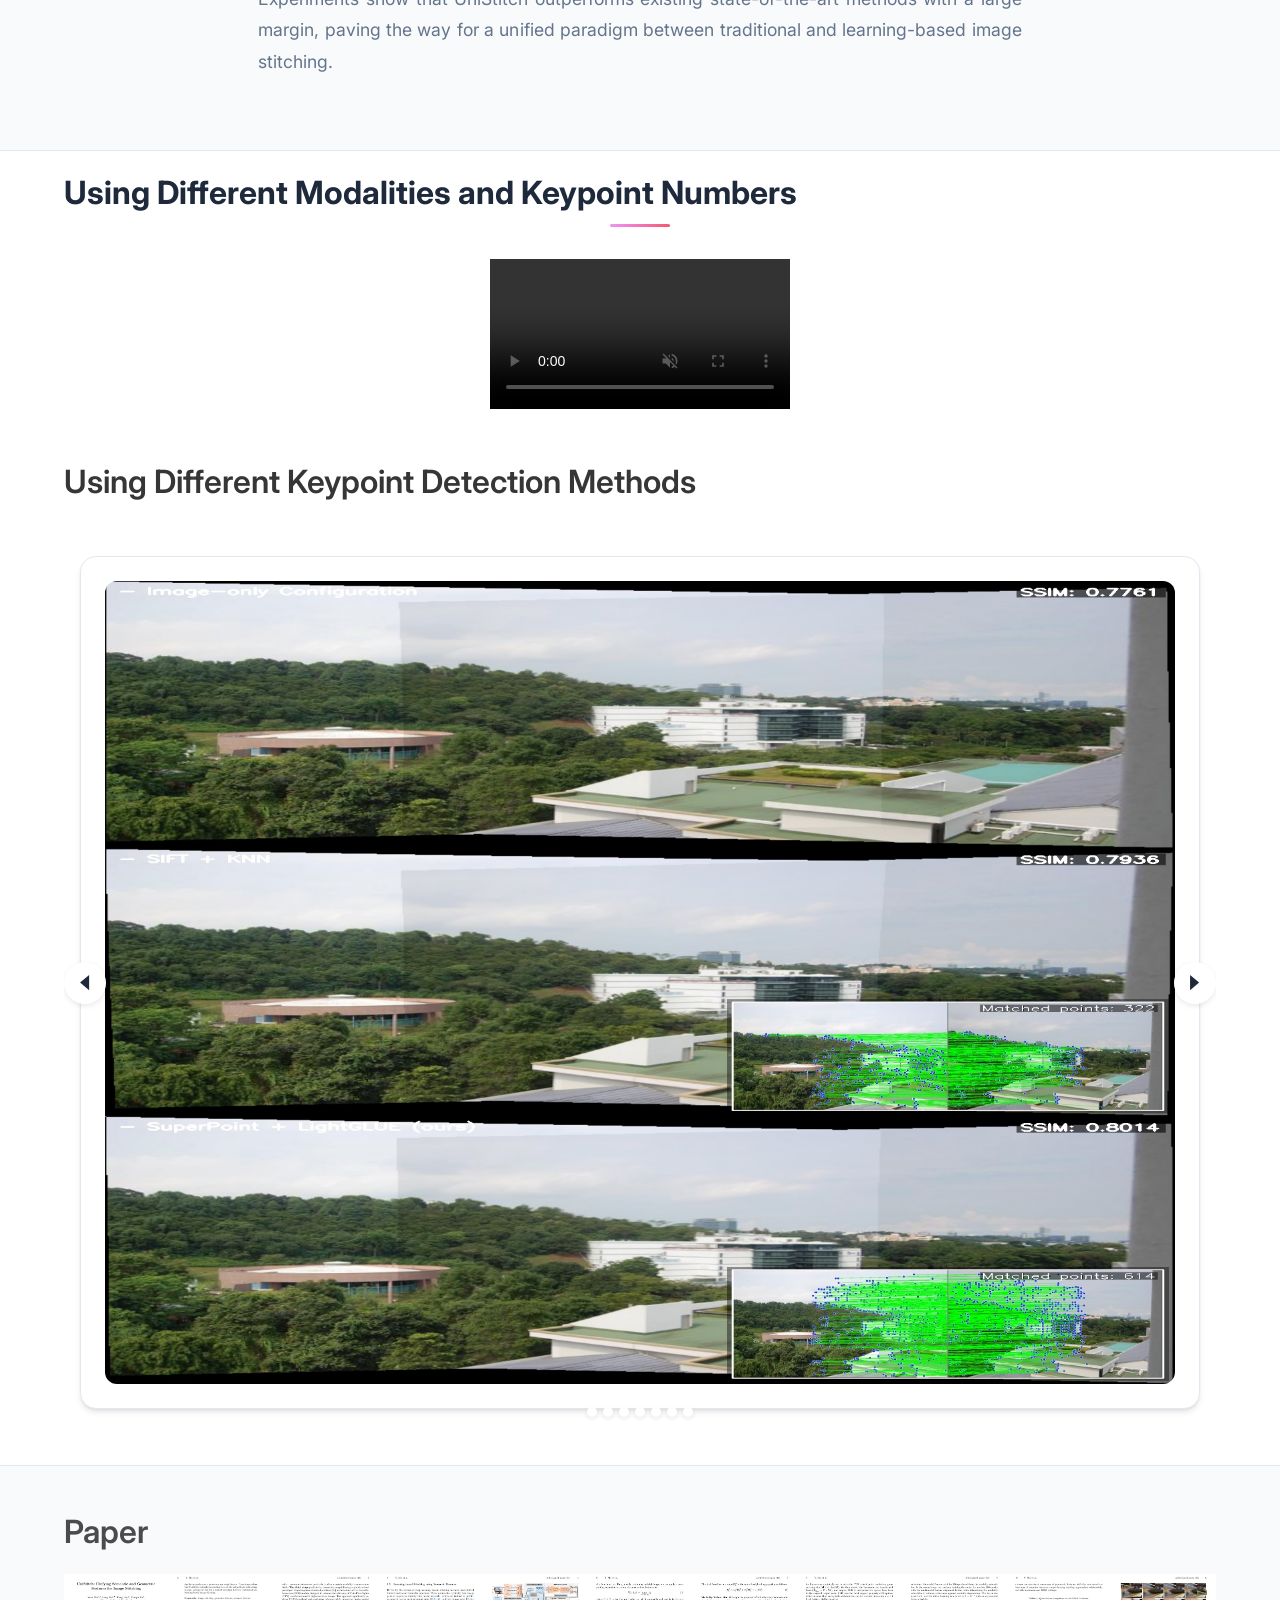
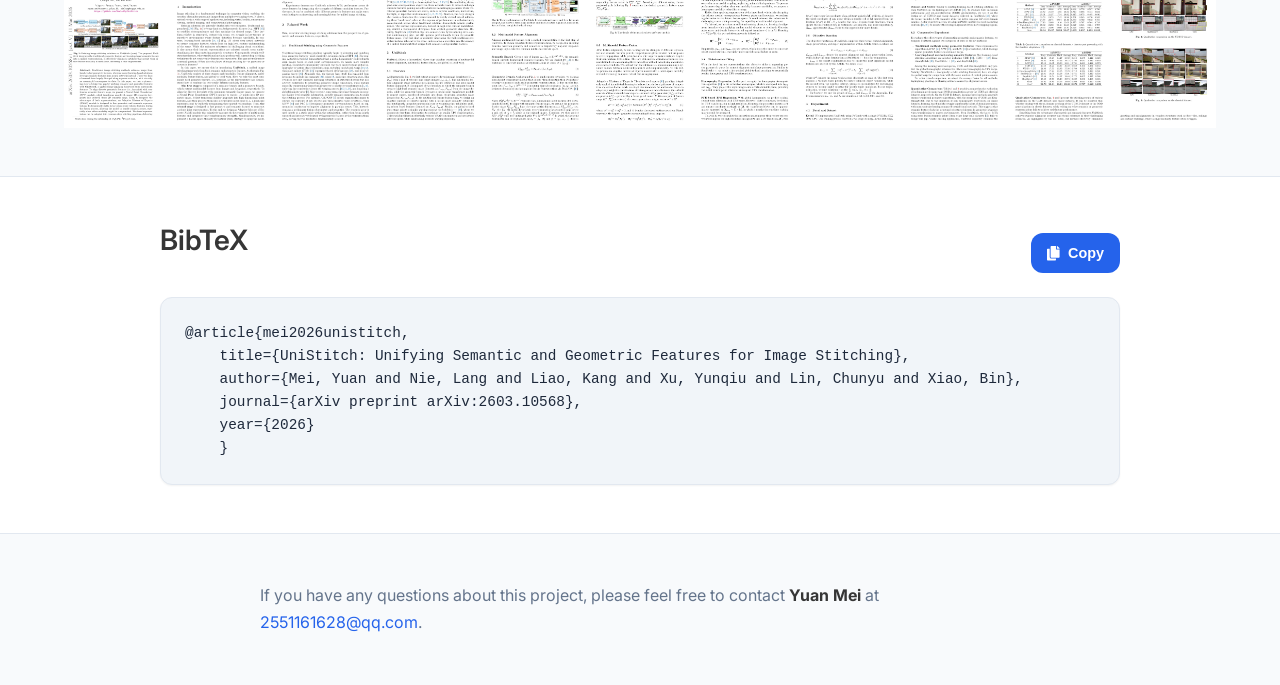
==== commit 22a6ad59: "update unistitch" ====
--- a/projects/unistitch/index.html
+++ b/projects/unistitch/index.html
@@ -361,7 +361,7 @@
       <div id="results-carousel" class="carousel results-carousel">
        <div class="item">
         <!-- TODO: Replace with your research result images -->
-        <img src="static/images/000012.jpg" alt="First research result visualization" loading="lazy"/>
+        <img src="static/images/000140.jpg" alt="First research result visualization" loading="lazy"/>
         <!-- TODO: Replace with description of this result -->
         <!-- <h2 class="subtitle has-text-centered">
            Qualitative comparison on the UDIS-D dataset.
